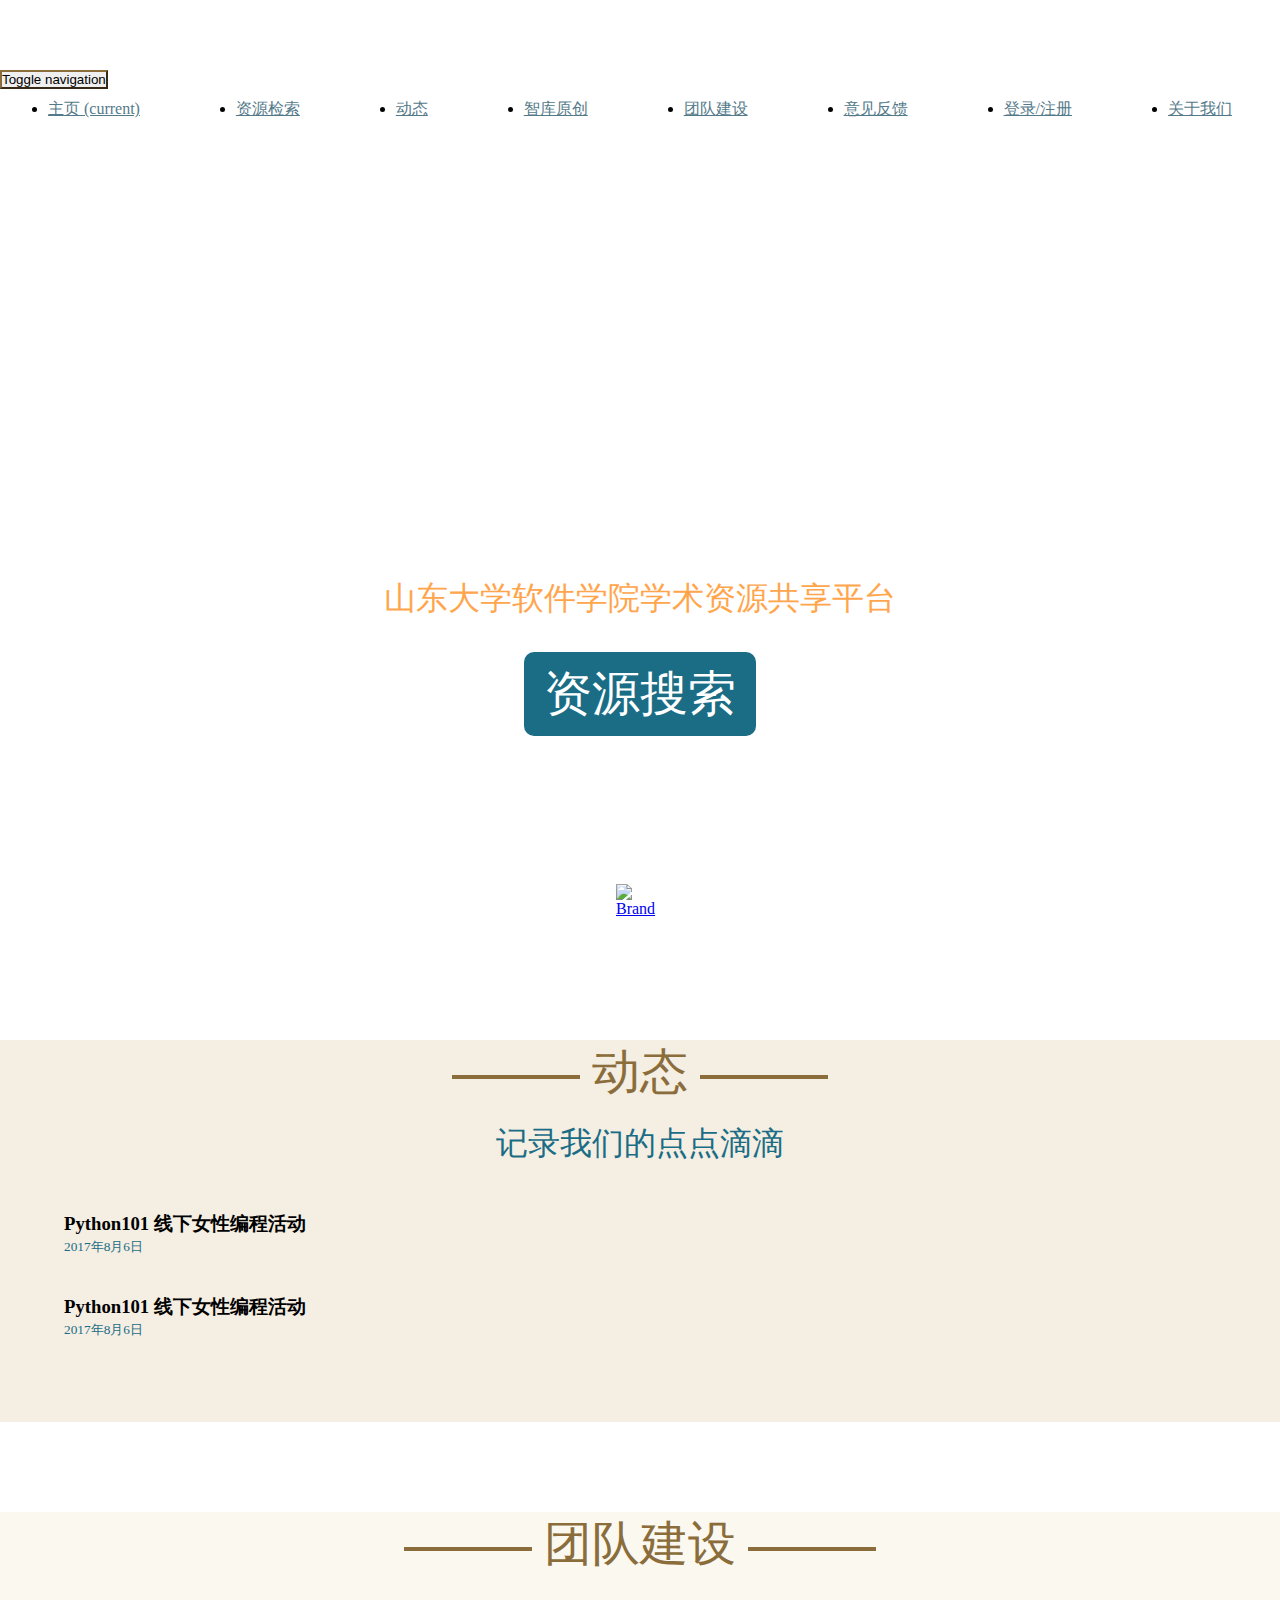
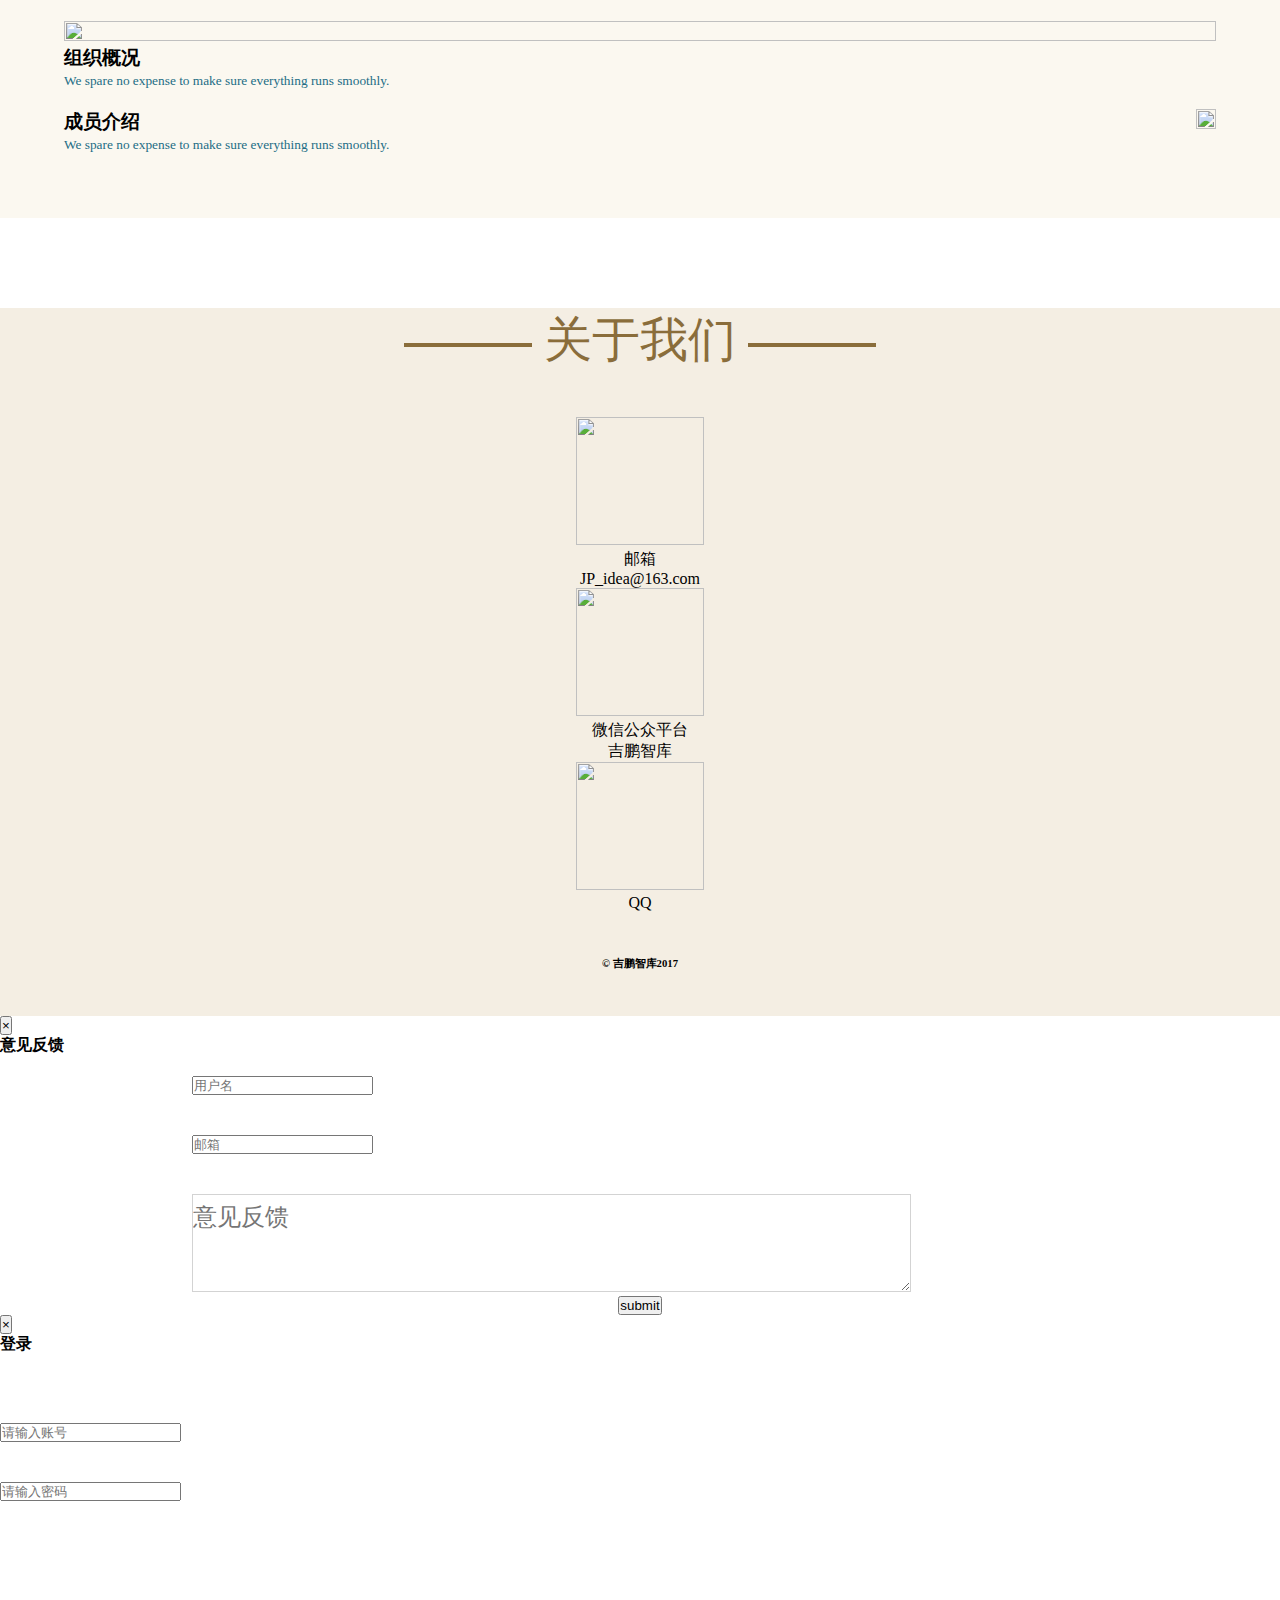
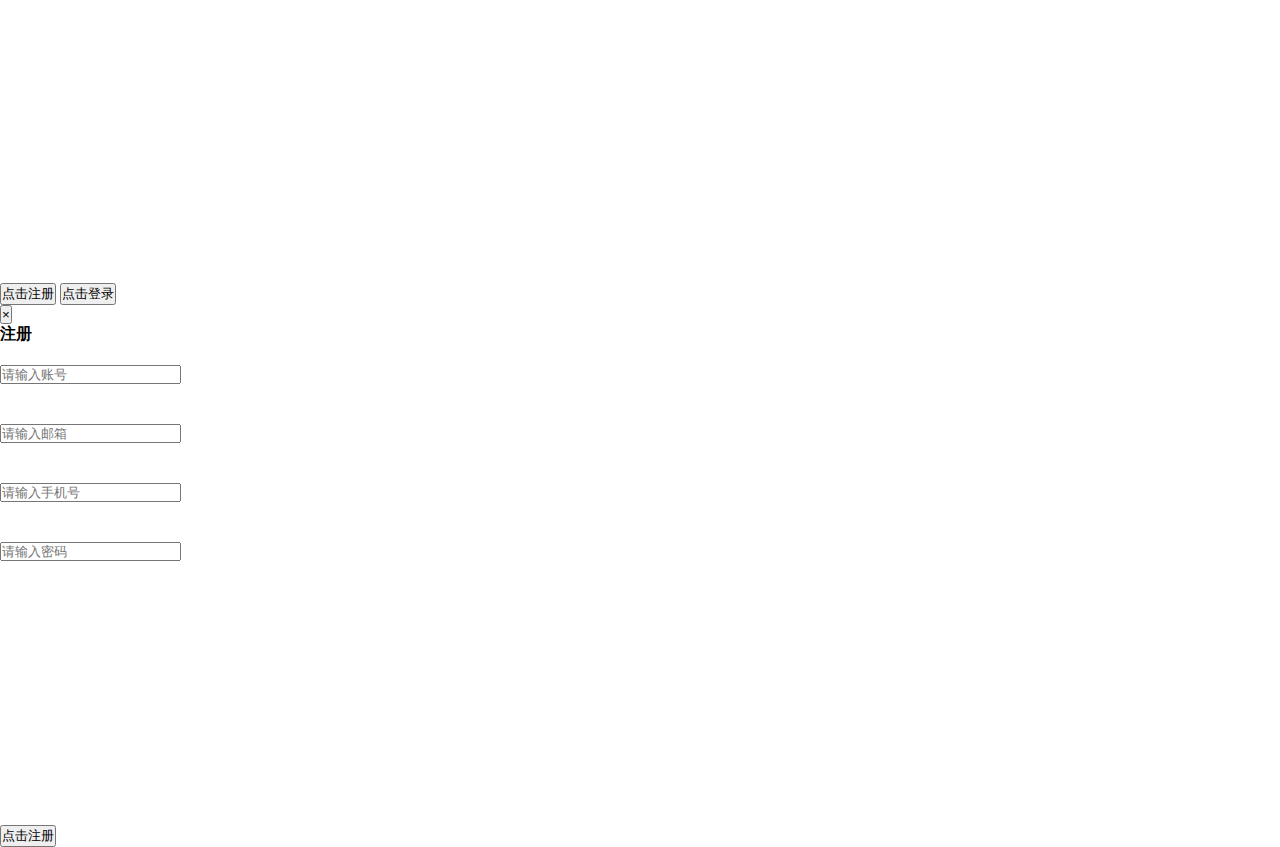
==== index.html @ c7832f05 "登录 注册 接口基本完成" ====
<!DOCTYPE html>
 <html lang="en">
 <head>
     <meta charset="UTF-8">
     <meta name="viewport" content="width=device-width, initial-scale=1.0">
     <meta http-equiv="X-UA-Compatible" content="ie=edge">
     <title>吉鹏智库</title>
    <link rel="stylesheet" href="css/bootstrap.min.css">       
    <link rel="stylesheet" type="text/css" href="css/index.css">
    <link rel="stylesheet" type="text/css" href="css/toast.css">    
     <script src="js/jquery-1.12.3.min.js"></script>
     <script src="js/bootstrap.min.js"></script>
     <script src="http://cdn.jsdelivr.net/jquery.scrollto/2.1.2/jquery.scrollTo.min.js"></script>
     <script src="js/API.js"></script>
     <script src="js/jquery.cookie.js"></script>
     <script src="js/toastDom.js"></script>
     
     

 </head>
 <body>
     <nav class="navbar navbar-default navbar-fixed-top" id="navBar">
         <div class="container-fluid">
             <!-- Brand and toggle get grouped for better mobile display -->
             <div class="navbar-header nav-img">
                 <button type="button" class="navbar-toggle collapsed" data-toggle="collapse" data-target="#bs-example-navbar-collapse-1" aria-expanded="false">
                     <span class="sr-only">Toggle navigation</span>
                     <span class="icon-bar"></span>
                     <span class="icon-bar"></span>
                     <span class="icon-bar"></span>
                 </button>


             </div>
             <a class="brand" href="#">
                 <img alt="Brand" src="imgs/logo.png" style="width: 3rem;height: 3rem;">
             </a>
             <!-- Collect the nav links, forms, and other content for toggling -->
             <div class="collapse navbar-collapse" id="bs-example-navbar-collapse-1">
                 <ul class="nav navbar-nav">
                     <li class="ind"><a href="javascript:void(0)">主页 <span class="sr-only">(current)</span></a></li>
                     <li class="resour"><a href="javascript:navToSR()">资源检索</a></li>
                     <li class="act"><a href="javascript:void(0)">动态</a></li>
                     <li class="orig"><a href="javascript:navToSR()">智库原创</a></li>
                     <li class="grou"><a href="javascript:void(0)">团队建设</a></li>
                     <li><a href="#" data-toggle="modal" data-target="#myModal">意见反馈</a></li>
                     <li id="loginOption"><a href="#"  data-toggle="modal" data-target="#login">登录/注册</a></li>
                     <!--<li><a href="#">课内资源</a></li>-->
                     <!--<li><a href="#">课外资源</a></li>-->
                     <!--<li><a href="member.html">成员介绍</a></li>-->
                     <li class="about"><a href="javascript:void(0)">关于我们</a></li>

                 </ul>


             </div><!-- /.navbar-collapse -->
         </div><!-- /.container-fluid -->
     </nav>
    <div class="" id="index">
        <div class="big-box container">
            <div class="big-font">
                让知识回归平凡
            </div>
            <div class="big-text">
                山东大学软件学院学术资源共享平台
            </div>
            <div class="search" onclick="navToSR()" title="点击搜索校内外学习资源">
                资源搜索
            </div>
        </div>
    </div>
     <div id="inner">
         <!--<div class="wrap" id="resourse">-->
             <!--<div class="container" >-->
                 <!--<div class="title"><div class="line"></div> 资源检索 <div class="line"></div></div>-->
                 <!--<div class="row" style="text-align: center">-->
                     <!--<div class="col-sm-6 col-xs-12">-->
                         <!--<div class="box-item">-->
                             <!--<h3>课内资源模块</h3>-->
                             <!--<div class="btn btn-primary entry-btn" onclick="navToResource(1)">进入</div>-->
                         <!--</div>-->
                     <!--</div>-->
                     <!--<div class="col-sm-6 col-xs-12">-->
                         <!--<div class="box-item">-->
                             <!--<h3>课外资源模块</h3>-->
                             <!--<div class="btn btn-primary entry-btn" onclick="navToResource(2)">进入</div>-->
                         <!--</div>-->
                     <!--</div>-->
                 <!--</div>-->
             <!--</div>-->
         <!--</div>-->
         <!--<div class="wrap" id="origin">-->
             <!--<div class="container" >-->
                 <!--<div class="title"><div class="line"></div> 智库原创 <div class="line"></div></div>-->
                 <!--<div class="small-tag">软件人自己编写的知识见解</div>-->
                 <!--<div class="row" style="text-align: center">-->
                     <!--<div class="col-sm-4 col-xs-6" >-->
                         <!--<div class="or-item">-->
                             <!--<h3>数据结构</h3>-->
                             <!--<div class="btn btn-primary entry-btn">下载</div>-->
                         <!--</div>-->
                     <!--</div>-->
                     <!--<div class="col-sm-4 col-xs-6">-->
                         <!--<div class="or-item">-->
                             <!--<h3>离散数学</h3>-->
                             <!--<div class="btn btn-primary entry-btn">下载</div>-->
                         <!--</div>-->
                     <!--</div>-->
                     <!--<div class="col-sm-4 col-xs-6">-->
                         <!--<div class="or-item">-->
                             <!--<h3>离散数学</h3>-->
                             <!--<div class="btn btn-primary entry-btn">下载</div>-->
                         <!--</div>-->
                     <!--</div>-->
                     <!--<div class="col-sm-4 col-xs-6">-->
                         <!--<div class="or-item">-->
                             <!--<h3>离散数学</h3>-->
                             <!--<div class="btn btn-primary entry-btn">下载</div>-->
                         <!--</div>-->
                     <!--</div>-->
                     <!--<div class="col-sm-4 col-xs-6">-->
                         <!--<div class="or-item">-->
                             <!--<h3>离散数学</h3>-->
                             <!--<div class="btn btn-primary entry-btn">下载</div>-->
                         <!--</div>-->
                     <!--</div>-->

                 <!--</div>-->
             <!--</div>-->
         <!--</div>-->
         <div class="wrap">
             <div class="container" id="activity">
                 <div class="title"><div class="line"></div> 动态 <div class="line"></div></div>
                 <div class="small-tag">记录我们的点点滴滴</div>
                 <div class="row row-line">
                     <div class="col-xs-12 col-sm-6" >
                        <h3>Python101 线下女性编程活动</h3>
                         <small class="that-blue">2017年8月6日</small>
                     </div>
                     <div class="col-xs-12 col-sm-6">
                         <img src="imgs/133.jpg" alt="" style="width: 80%;height: auto;">
                     </div>
                 </div>
                 <div class="row row-line">
                     <div class="col-xs-12 col-sm-6" >
                         <h3>Python101 线下女性编程活动</h3>
                         <small class="that-blue">2017年8月6日</small>
                     </div>
                     <div class="col-xs-12 col-sm-6">
                         <img src="imgs/133.jpg" alt="" style="width: 80%;height: auto;">
                     </div>
                 </div>

             </div>
         </div>
         <div class="wrap">
             <div class="container" id="group">
                 <div class="title"><div class="line"></div> 团队建设 <div class="line"></div></div>

                 <div class="row row-line" >
                     <div class="col-sm-1"></div><div class="col-sm-1"></div>
                     <div class="col-xs-12 col-sm-3">
                         <img src="imgs/133.jpg" alt="" style="width: 100%;height: 100%;">
                     </div>
                     <div class="col-xs-12 col-sm-6" >
                         <h3>组织概况</h3>
                         <small class="that-blue"> We spare no expense to make sure everything runs smoothly.</small>
                     </div>

                 </div>
                 <div class="row row-line">
                     <div class="col-sm-1"></div>
                     <div class="col-sm-1"></div>
                     <div class="col-xs-12 col-sm-3">
                         <img src="imgs/133.jpg" alt="" style="width: 100%;height: 100%;">
                     </div>
                     <div class="col-xs-12 col-sm-6" onclick="navTomember()" style="cursor: pointer">
                         <h3>成员介绍</h3>
                         <small class="that-blue"> We spare no expense to make sure everything runs smoothly.</small>
                     </div>
                 </div>
                 <!--<div class="row row-line">-->
                     <!--<div class="col-sm-1"></div>-->
                     <!--<div class="col-sm-1"></div>-->
                     <!--<div class="col-xs-12 col-sm-3">-->
                         <!--<img src="imgs/133.jpg" alt="" style="width: 100%;height: 100%;">-->
                     <!--</div>-->
                     <!--<div class="col-xs-12 col-sm-6" >-->
                         <!--<h3>关注我们</h3>-->
                         <!--<small class="that-blue"> We spare no expense to make sure everything runs smoothly.</small>-->
                     <!--</div>-->
                 <!--</div>-->

             </div>
         </div>
         <div class="wrap" id="about-us">
             <div class="container" >
                 <div class="title"><div class="line"></div> 关于我们 <div class="line"></div></div>
                 <div class="row" style="text-align: center">
                     <div class="col-sm-4 col-xs-6" >
                         <img class="icon-img" src="imgs/email-icon.png" alt="">
                         <div>邮箱</div>
                         <div>JP_idea@163.com</div>
                     </div>
                     <div class="col-sm-4 col-xs-6">
                         <img class="icon-img" src="imgs/wechat-icon.png" alt="">
                         <div>微信公众平台</div>
                         <div>吉鹏智库</div>
                     </div>
                     <div class="col-sm-4 col-xs-12">
                         <img class="icon-img" src="imgs/qq-icon.png" alt="">
                         <div>QQ</div>
                     </div>
                 </div>
                 <h6 style="margin-top: 5vh">© 吉鹏智库2017</h6>
             </div>
         </div>

     </div>





     <div class="modal fade" id="myModal" tabindex="-1" role="dialog" aria-labelledby="myModalLabel">
         <div class="modal-dialog" role="document">
             <div class="modal-content">
                 <div class="modal-header">
                     <button type="button" class="close" data-dismiss="modal" aria-label="Close"><span aria-hidden="true">&times;</span></button>
                     <h4 class="modal-title" id="myModalLabel">意见反馈</h4>
                 </div>
                 <div class="modal-body">
                     <div class="mb-inner">
                         <div class="input-group input-group-lg">
                             <input type="text" class="form-control" placeholder="用户名" aria-describedby="sizing-addon1">
                         </div>
                         <div class="input-group input-group-lg">
                             <input type="email" class="form-control" placeholder="邮箱" aria-describedby="sizing-addon1">
                         </div>
                         <textarea placeholder="意见反馈"></textarea>

                     </div>

                 </div>
                 <div class="modal-footer" style="text-align: center">
                     <button type="button" class="btn btn-primary">submit</button>
                 </div>
             </div>
         </div>
     </div>
     <div class="modal fade" id="login" tabindex="-1" role="dialog" aria-labelledby="myModalLabel" aria-hidden="true">
         <div class="modal-dialog">
             <div class="modal-content">
                 <div class="modal-header">
                     <button type="button" class="close" id="closeLogin" data-dismiss="modal" aria-hidden="true">
                         &times;
                     </button>
                     <h4 class="modal-title">
                         登录
                     </h4>
                 </div>
                 <div class="modal-body" id="loginbody">
                     <form class="form-horizontal" role="form">
                         <div class="form-group" style="margin-top: 3rem">
                             <label class="col-sm-3 control-label"></label>
                             <div class="col-sm-6">
                                 <input id="userInput" type="text" class="form-control"
                                        placeholder="请输入账号">
                             </div>
                         </div>
                         <div class="form-group">
                             <label  class="col-sm-3 control-label"></label>
                             <div class="col-sm-6">
                                 <input id="passwordInput" type="password" class="form-control"
                                        placeholder="请输入密码">
                             </div>
                         </div>

                     </form>
                 </div>
                 <div class="modal-footer">
                     <button type="button" class="btn btn-default" data-dismiss="modal"  data-toggle="modal"  data-target="#regist">点击注册
                     </button>
                     <button type="button" class="btn btn-primary" id="login-btn">
                         点击登录
                     </button>
                 </div>
             </div><!-- /.modal-content -->
         </div><!-- /.modal -->
     </div>
     <div class="modal fade" id="regist" tabindex="-1" role="dialog" aria-labelledby="myModalLabel" aria-hidden="true">
         <div class="modal-dialog">
             <div class="modal-content">
                 <div class="modal-header">
                     <button type="button" id="closeRegister" class="close" data-dismiss="modal" aria-hidden="true">
                         &times;
                     </button>
                     <h4 class="modal-title">
                         注册
                     </h4>
                 </div>
                 <div class="modal-body" id="registbody">
                     <form class="form-horizontal" role="form">
                         <div class="form-group" >
                             <label class="col-sm-3 control-label"></label>
                             <div class="col-sm-6">
                                 <input id="r-user" type="text" class="form-control"
                                        placeholder="请输入账号">
                             </div>
                             <div class="col-sm-6 col-sm-offset-3">
                                 <input id="r-email" type="text" class="form-control"
                                        placeholder="请输入邮箱">
                             </div>
                             <div class="col-sm-6 col-sm-offset-3">
                                 <input id="r-phone" type="text" class="form-control"
                                        placeholder="请输入手机号">
                             </div>
                             <div class="col-sm-6 col-sm-offset-3">
                                 <input id="r-pw" type="password" class="form-control"
                                        placeholder="请输入密码">
                             </div>
                         </div>


                     </form>
                 </div>
                 <div class="modal-footer">

                     <button type="button" id="register-btn" class="btn btn-primary">
                         点击注册
                     </button>
                 </div>
             </div><!-- /.modal-content -->
         </div><!-- /.modal -->
     </div>

 </body>
 <script type="text/javascript">
     var ch = window.innerHeight;
//     console.log(ch);
     var h =document.getElementById("navBar").clientHeight;
//     console.log(h);
     document.getElementById("index").style.height = ch-h+'px';
    function navToSR() {
         window.location.href='searchResourse.html';
     }
     function navTomember() {
         window.location.href='member.html';
     }
     $(function(){
         $(".ind").click(function(){
             $.scrollTo('#index',800);
         });
         $(".resour").click(function(){
             $.scrollTo('#resourse',800);
         });
         $(".act").click(function(){
             $.scrollTo('#activity',1000);
         });
         $(".orig").click(function(){
             $.scrollTo('#origin',1000);
         });
         $(".grou").click(function(){
             $.scrollTo('#group',1200);
         });
         $(".about").click(function(){
             $.scrollTo('#about-us',1200);
         });
     });
 </script>
 <script src="js/ajaxHandler.js"></script>
 <script src="js/index.js"></script>
 </html>
---- css/index.css ----
/*@media only screen and (max-width: 1080px), only screen and (max-device-width:1080px) {*/
    /*html,body {*/
        /*font-size:16.875px;*/
    /*}*/
/*}*/
/*@media only screen and (max-width: 960px), only screen and (max-device-width:960px) {*/
    /*html,body {*/
        /*font-size:15px;*/
    /*}*/
/*}*/






html,body{

   height: 100%;
}





*{
    margin: 0;
    padding: 0;
}

body{


   padding-top: 70px;
}

/*#navBar{*/
    /*height: 4rem;*/
    /*display: flex;*/
    /*flex-direction: row;*/
    /*align-items: center;*/
    /*background-color: rgba(248, 248, 255, 0.3);*/
     /*justify-content: space-between; */
/*}*/
/*#navBar:hover{*/
    /*background-color: rgba(248, 248, 255, 0.5);*/
/*}*/

.brand{
  display: inline-flex;
    flex-direction: row;
    align-items: center;
}
.logo{
    width: 3.5rem;
    height: 3.5rem;
    margin-left: 1rem;
}
/*.zhiku{*/
    /*height: 2rem;*/
    /*margin-left: 3rem;*/
/*}*/
/*.account{*/
    /*width: 6rem;*/
    /*text-align: center;*/
    /*height: 4rem;*/
    /*float: right;*/
    /*background-color: rgba(135, 206, 250, 0.5);*/
    /*color: white;*/
    /*line-height: 4rem;*/
    /*font-size: 1rem;*/
/*}*/
/*.account:hover{*/
    /*background-color: rgba(135, 206, 250, 0.8);*/
    /**/
/*}*/
.big-box{
    /* width: 70%; */
    margin: 0 auto;
    text-align: center;
    color: white;
    padding-top: 25%;
}

.big-font{
    font-size:6rem;
    /*border-bottom: 0.1rem solid white;*/
    /*border-top: 0.1rem solid white;*/
    width: 100%;
    height: 6rem;
    line-height: 6rem;

    
}
.big-text{
    font-size: 2rem;
    line-height: 3rem;
    margin-top: 3rem;
    color: #ffa64d;
}
.box-col{
    display: flex;
    align-items: center;
    justify-content: space-around;
    flex-direction: row;
    text-align: center;
}

.three-box{
    width: 16rem;
    height: 16rem;
    background-color: rgba(248, 248, 255, 0.8);
    box-shadow: 0.2rem 0.2rem 0.5rem  gray;
    
}

.three-box:hover{
    animation: bounceInUp 1s;
    animation-fill-mode: forwards;
}
@keyframes bounceInUp {
    from{
        margin-top: 0;
    }
    to{
        margin-top: -20px;
    }
}
.footer{
     position: absolute;
      /*margin-top: 5rem;  */
    width: 100%;
    text-align: center;
    height: 2.5rem;
    border-top: 0.1rem solid white;
    color: white; 
    bottom: 0;
}
.footer>div>a{
    color: white;
    text-decoration: none;
}
.small-font{
    font-size: 0.4rem;
}



@media only screen and (max-width: 800px), only screen and (max-device-width:800px) {
    html,body {
        font-size:12.5px;
    }
    #member img{
        width: 100% !important;
        height: auto !important;
    }
}
@media only screen and (max-width: 720px), only screen and (max-device-width:720px) {
    html,body {
        font-size:11.25px;
    }
}
@media only screen and (max-width: 640px), only screen and (max-device-width:640px) {
    html,body {
        font-size:10px;
    }
    .three-box{
        width: 80%;
        height: 5rem;
        margin-top: 1rem;
    }
    @keyframes bounceInUp {

    }
    .box-col{
        display: flex;
        flex-direction: column;

    }
}
@media only screen and (max-width: 600px), only screen and (max-device-width:600px) {
    html,body {
        font-size:9.375px;
    }

}
@media only screen and (max-width: 540px), only screen and (max-device-width:540px) {
    html,body {
        font-size:8.4375px;
    }
    .mb-inner{
        width: 100%!important;
        margin:0 auto;
    }

}
@media only screen and (max-width: 480px), only screen and (max-device-width:480px) {
    html,body {
        font-size:7.5px;
    }
}
@media only screen and (max-width: 414px), only screen and (max-device-width:414px) {
    html,body {
        font-size:6.46875px;
    }
}
@media only screen and (max-width: 400px), only screen and (max-device-width:400px) {
    html,body {
        font-size:6.25px;
    }
}
@media only screen and (max-width: 375px), only screen and (max-device-width:375px) {
    html,body {
        font-size:5.859375px;
    }
}
@media only screen and (max-width: 360px), only screen and (max-device-width:360px) {
    html,body {
        font-size:5.625px;
    }
    .zhiku{
         height: 1.5rem;
         margin-left: 2rem;
     }
}
@media only screen and (max-width: 320px), only screen and (max-device-width:320px) {
    html,body {
        font-size:5px;
    }
}
@media only screen and (max-width: 240px), only screen and (max-device-width:240px) {
    html, body {
        font-size: 3.75px;
    }

}


.navbar-default .navbar-nav>.active>a,.navbar-default .navbar-nav>li>a:hover, .navbar-default .navbar-nav>.active>a:focus, .navbar-default .navbar-nav>.active>a:hover{

    background-color: inherit;
    color: #6d9fb3;
}
.navbar-default .navbar-nav>li>a {
    color: #547a8a;
}

@media (min-width: 768px){

    .navbar {
        border-radius: 0;
    }
    .navbar-default .navbar-nav{
        display: flex;
        margin: 0 auto;
        width: 100%;
        justify-content: space-around;
        padding-top: 10px;
        padding-bottom: 10px;

    }
}

/*.navbar{*/
    /*position: relative;*/
/*}*/
.brand{
    position: absolute;
    background-color: white;
    border-radius: 1.5rem;
    width: 3rem;
    height: 3rem;
    left: 50%;
    margin-left: -1.5rem;
    bottom: -2rem;
    z-index: 111;
}

/*.navbar-default .navbar-toggle:focus, .navbar-default .navbar-toggle:hover {*/
    /*background-color: #8a6d3b;*/
/*}*/
.navbar-default .navbar-toggle {
    border-color: #8a6d3b;
}
#index{
    background: url("../imgs/1.png") no-repeat center center fixed;
    -webkit-background: url("../imgs/1.png") no-repeat center center fixed;
    -webkit-background-size: cover;
    background-position:center;
    background-size: cover;
    position: relative;
    margin-top: -20px;
}
.search{
    font-size: 3rem;
    padding: 10px 20px;
    margin-top: 30px;
    background-color: #1b6d85;
    display: inline-block;
    border-radius: 10px;
    cursor: pointer;
}
.line{
    width: 8rem;
    height: 0.2rem;
    display: inline-block;
    background-color: #8a6d3b;
    vertical-align: middle;
}
.title{
    margin-top: 10vh;
    margin-bottom: 5vh;
    font-size: 3rem;
    text-align: center;
    color: #8a6d3b;
}
.wrap{
    padding-bottom: 5vh;
    background-color: #fbf8f0;
    text-align: center;
}
.wrap:nth-child(odd){
    background-color: #f4eee3;
}
.box-item{
    width: 80%;
    height: 120px;
    margin:10px auto;
    border:1px solid #1b6d85;
    border-radius: 10px;
}
.entry-btn{
    margin-top: 20px;
}
.small-tag{
    font-size: 2rem;
    text-align: center;
    color: #1b6d85;
    margin-top: -3vh;
    margin-bottom: 5vh;
}
.icon-img{
    width: 8rem;
    height:8rem;
}

.row-line{
    width: 90%;
    /*height: 20rem;*/
    margin:20px auto;
    text-align: start;
}
.row-line:after{
    width: 100%;
    padding-top: 20px;
    border-bottom: 1px lightgray solid;
    margin-bottom: 20px;
}
#group>.row-line:after,.row-line:nth-last-child(1):after{
    border-bottom: 0 lightgray solid;
}
.that-blue{
    color: #1b6d85;
}
#group>.row-line:nth-child(odd)>.col-sm-1:nth-child(1),
#group>.row-line:nth-child(odd)>.col-sm-3{
    float: right;
}
input{
    margin: 20px auto;
}
textarea{
    margin-top: 20px;
    width: 80%;
    border: 1px lightgray solid;
    font-size: 1.5rem;
    line-height: 3rem;

}

.mb-inner{
    width: 70%;
    margin:0 auto;
}
#member img{
    width: 18vw;
    height: auto;
}
#loginbody,#registbody{
    background-image: url("../imgs/login.jpg");
    height: 30rem;
    background-size: cover;
}
---- css/toast.css ----
#toast{
    position: absolute;
    top:50%;
    z-index: 11111;
    left: 50%;
    transform: translateX(-50%);
}

.toast-item{
    background-color: gray;
    text-align: center;
    padding: 10px 20px;
    color: white;
    border-radius: 10px;
}
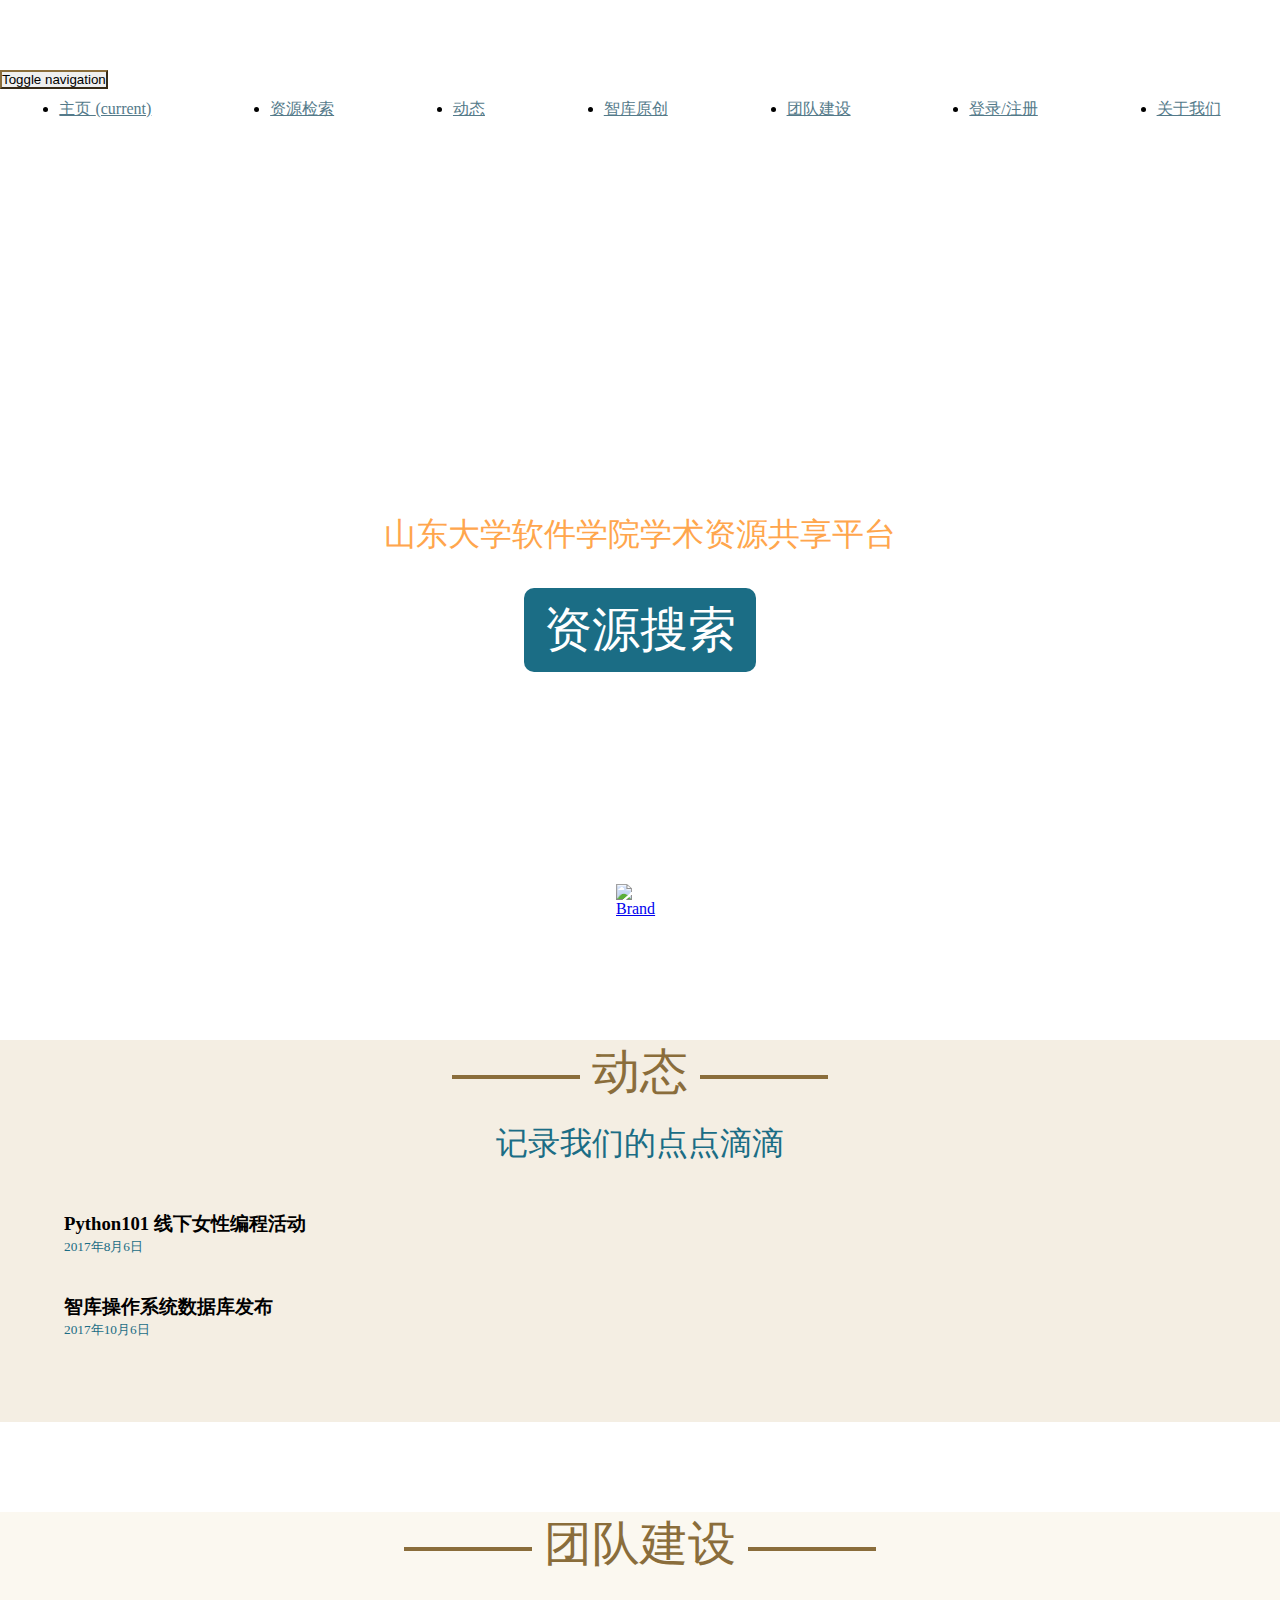
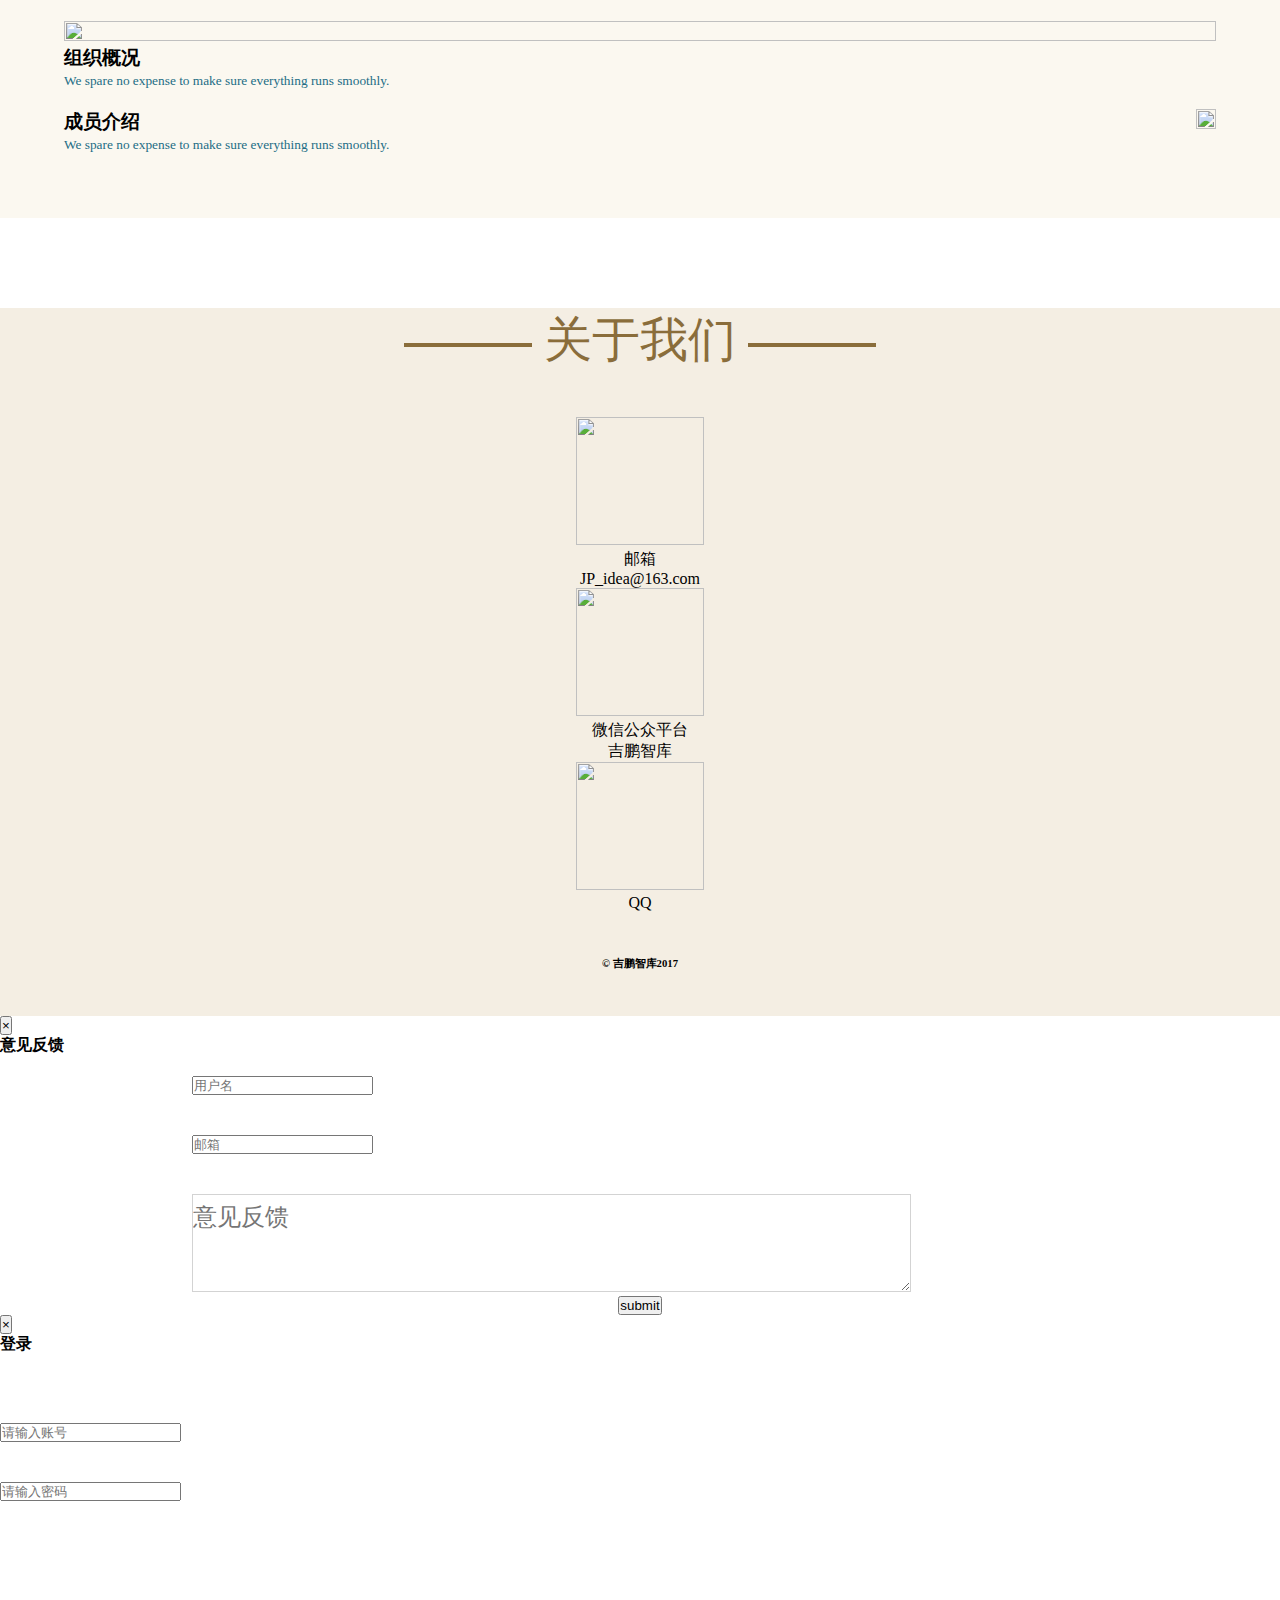
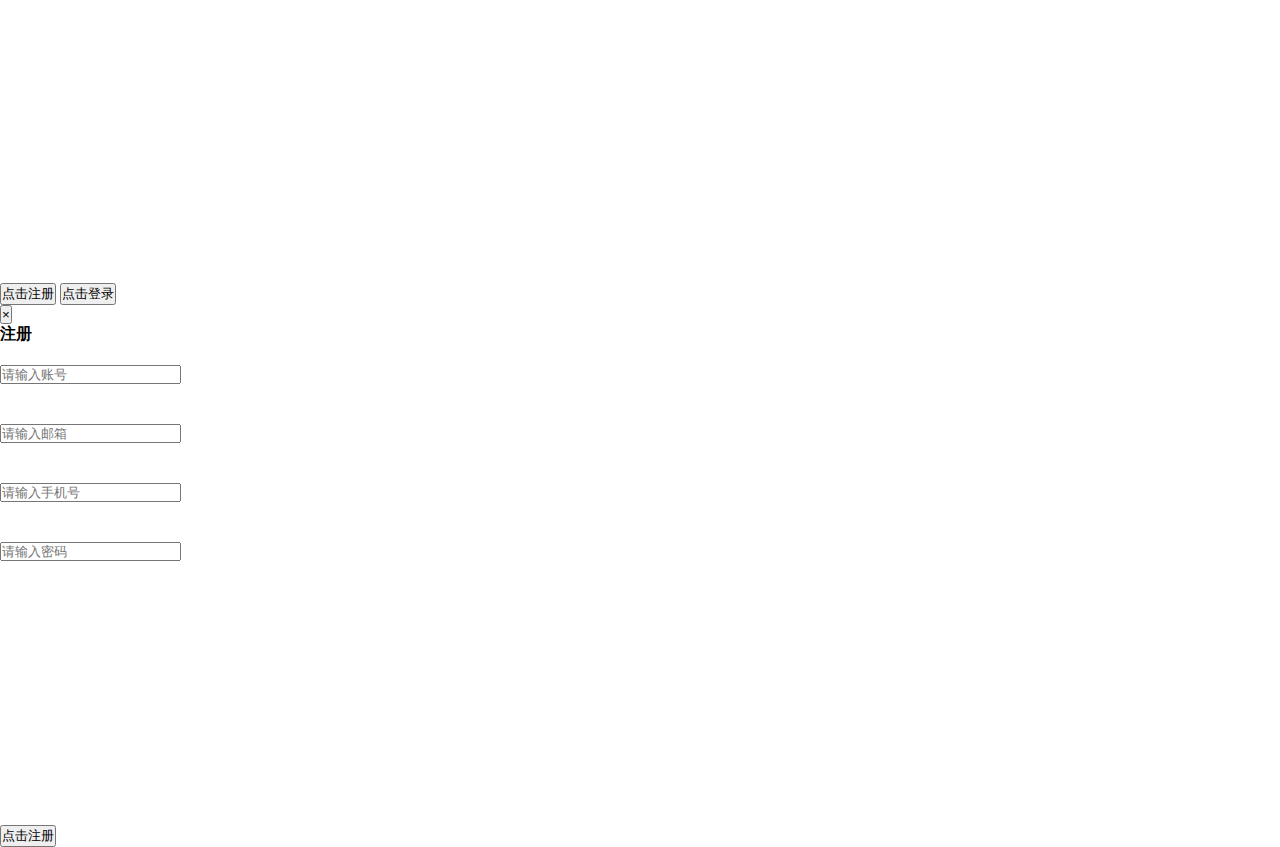
==== commit c8c31600: "fix brand" ====
--- a/index.html
+++ b/index.html
@@ -33,7 +33,7 @@
 
              </div>
              <a class="brand" href="#">
-                 <img alt="Brand" src="imgs/logo.png" style="width: 3rem;height: 3rem;">
+                 <img alt="Brand" src="imgs/Logo.png" style="width: 3rem;height: 3rem;">
              </a>
              <!-- Collect the nav links, forms, and other content for toggling -->
              <div class="collapse navbar-collapse" id="bs-example-navbar-collapse-1">
@@ -43,11 +43,13 @@
                      <li class="act"><a href="javascript:void(0)">动态</a></li>
                      <li class="orig"><a href="javascript:navToSR()">智库原创</a></li>
                      <li class="grou"><a href="javascript:void(0)">团队建设</a></li>
-                     <li><a href="#" data-toggle="modal" data-target="#myModal">意见反馈</a></li>
-                     <li id="loginOption"><a href="#"  data-toggle="modal" data-target="#login">登录/注册</a></li>
-                     <!--<li><a href="#">课内资源</a></li>-->
-                     <!--<li><a href="#">课外资源</a></li>-->
-                     <!--<li><a href="member.html">成员介绍</a></li>-->
+                     <!-- <li><a href="#" data-toggle="modal" data-target="#myModal">意见反馈</a></li> -->
+                     <li id="loginOption">
+                         <a href="#"  data-toggle="modal" data-target="#login">登录/注册</a>
+                         
+                     </li>
+                     
+                    
                      <li class="about"><a href="javascript:void(0)">关于我们</a></li>
 
                  </ul>
@@ -143,11 +145,11 @@
                  </div>
                  <div class="row row-line">
                      <div class="col-xs-12 col-sm-6" >
-                         <h3>Python101 线下女性编程活动</h3>
-                         <small class="that-blue">2017年8月6日</small>
+                         <h3>智库操作系统数据库发布</h3>
+                         <small class="that-blue">2017年10月6日</small>
                      </div>
                      <div class="col-xs-12 col-sm-6">
-                         <img src="imgs/133.jpg" alt="" style="width: 80%;height: auto;">
+                         <img src="imgs/148.jpg" alt="" style="width: 80%;height: auto;">
                      </div>
                  </div>
 
@@ -172,7 +174,7 @@
                      <div class="col-sm-1"></div>
                      <div class="col-sm-1"></div>
                      <div class="col-xs-12 col-sm-3">
-                         <img src="imgs/133.jpg" alt="" style="width: 100%;height: 100%;">
+                         <img src="imgs/group.jpg" alt="" style="width: 100%;height: 100%;">
                      </div>
                      <div class="col-xs-12 col-sm-6" onclick="navTomember()" style="cursor: pointer">
                          <h3>成员介绍</h3>
@@ -347,25 +349,20 @@
      function navTomember() {
          window.location.href='member.html';
      }
+     function ScrollTo(click,position,duration) {
+
+         $(click).click(function () {
+             $.scrollTo(position,duration);
+         })
+     }
      $(function(){
-         $(".ind").click(function(){
-             $.scrollTo('#index',800);
-         });
-         $(".resour").click(function(){
-             $.scrollTo('#resourse',800);
-         });
-         $(".act").click(function(){
-             $.scrollTo('#activity',1000);
-         });
-         $(".orig").click(function(){
-             $.scrollTo('#origin',1000);
-         });
-         $(".grou").click(function(){
-             $.scrollTo('#group',1200);
-         });
-         $(".about").click(function(){
-             $.scrollTo('#about-us',1200);
-         });
+         ScrollTo('.ind','#index',800);
+         ScrollTo('.resour','#resourse',800)
+         ScrollTo(".act",'#activity',1000);
+         ScrollTo(".orig",'#origin',1000)
+         ScrollTo(".grou",'#group',1200)
+         ScrollTo(".about",'#about-us',1200)
+
      });
  </script>
  <script src="js/ajaxHandler.js"></script>
--- a/css/index.css
+++ b/css/index.css
@@ -80,7 +80,7 @@
     margin: 0 auto;
     text-align: center;
     color: white;
-    padding-top: 25%;
+    padding-top: 20%;
 }
 
 .big-font{
@@ -203,6 +203,11 @@
 @media only screen and (max-width: 414px), only screen and (max-device-width:414px) {
     html,body {
         font-size:6.46875px;
+    }
+
+
+    .navbar-default .navbar-nav>li>a {
+        font-size:2.3rem;
     }
 }
 @media only screen and (max-width: 400px), only screen and (max-device-width:400px) {
@@ -391,4 +396,25 @@
     background-image: url("../imgs/login.jpg");
     height: 30rem;
     background-size: cover;
+}
+@media only screen and (orientation:portrait ) {
+    .big-box{
+        /* width: 70%; */
+        margin: 0 auto;
+        text-align: center;
+        color: white;
+        padding-top: 45%;
+    }
+}
+#loginOption{
+    position: relative;
+}
+#exitLogin{
+    /* display: none; */
+    position: absolute;
+    top: 50px;
+    background-color: #f8f8f8;
+}
+#loginbody{
+    min-height: 400px;
 }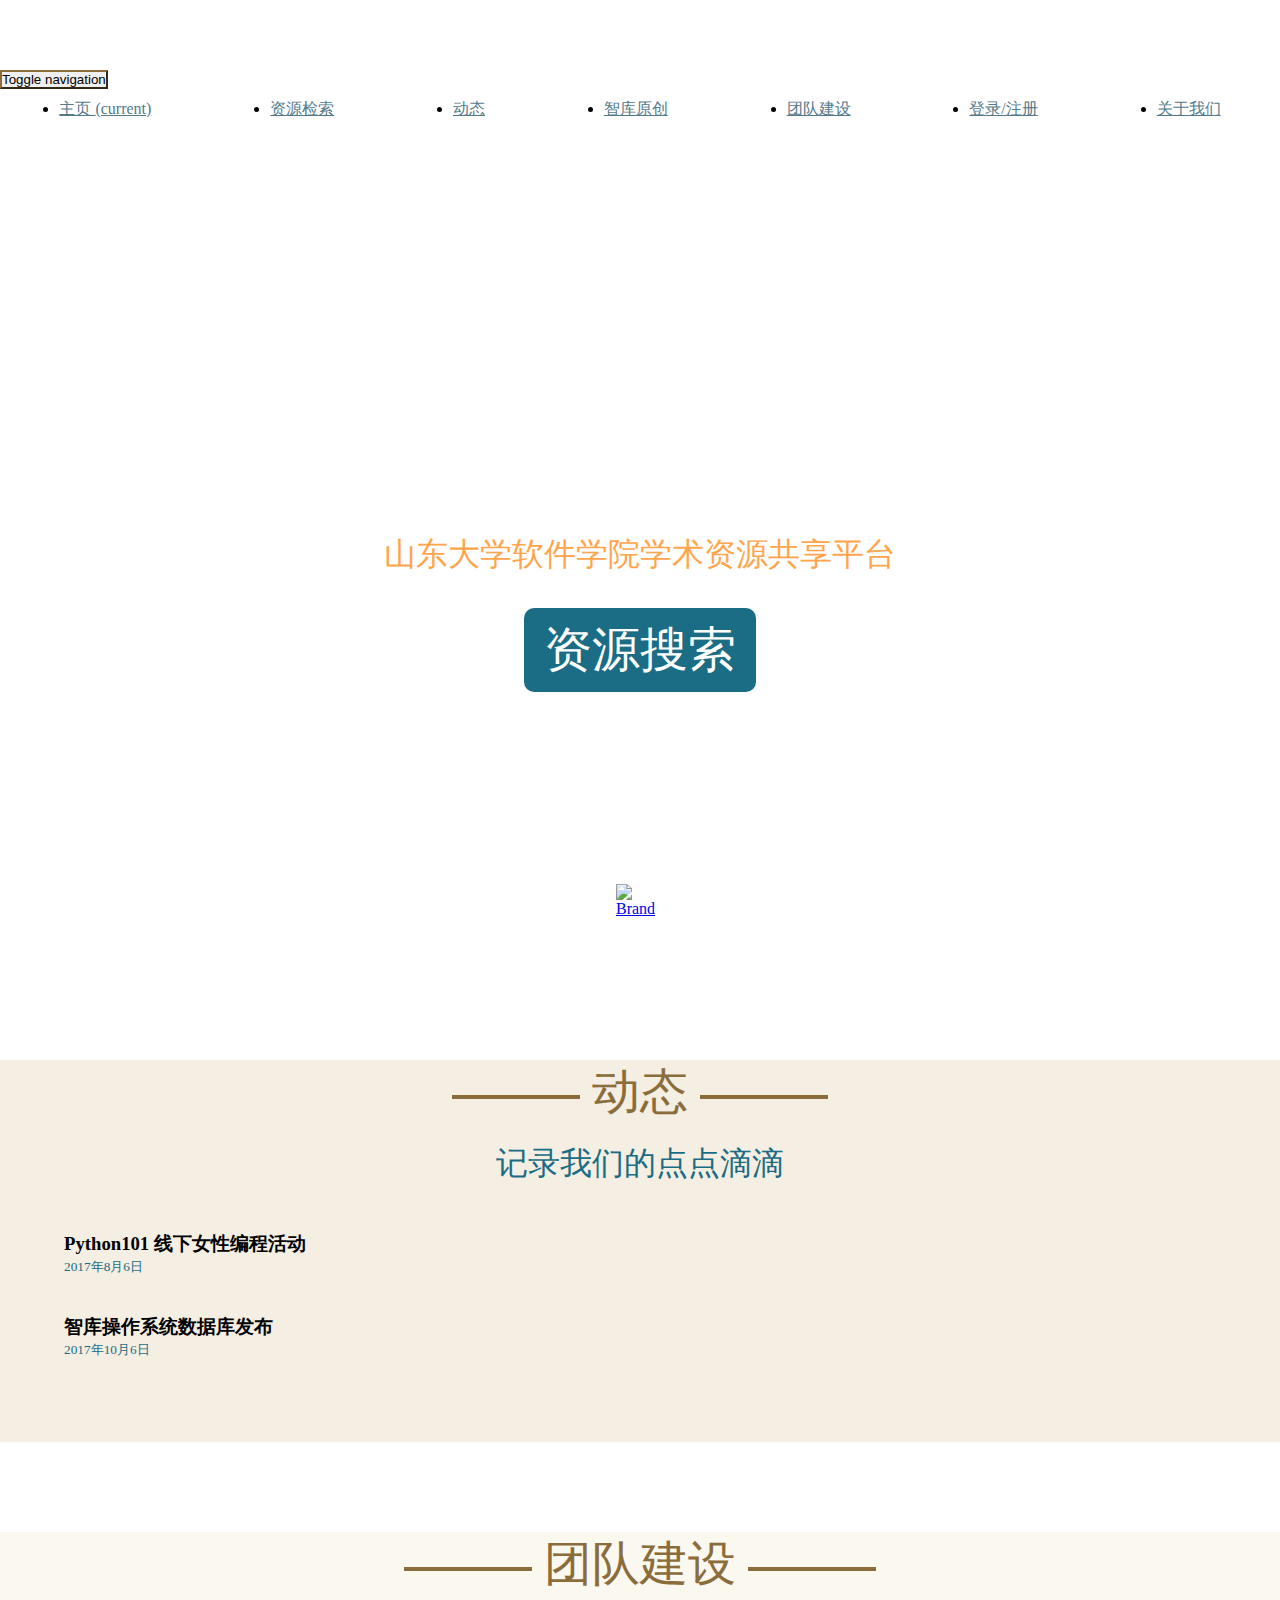
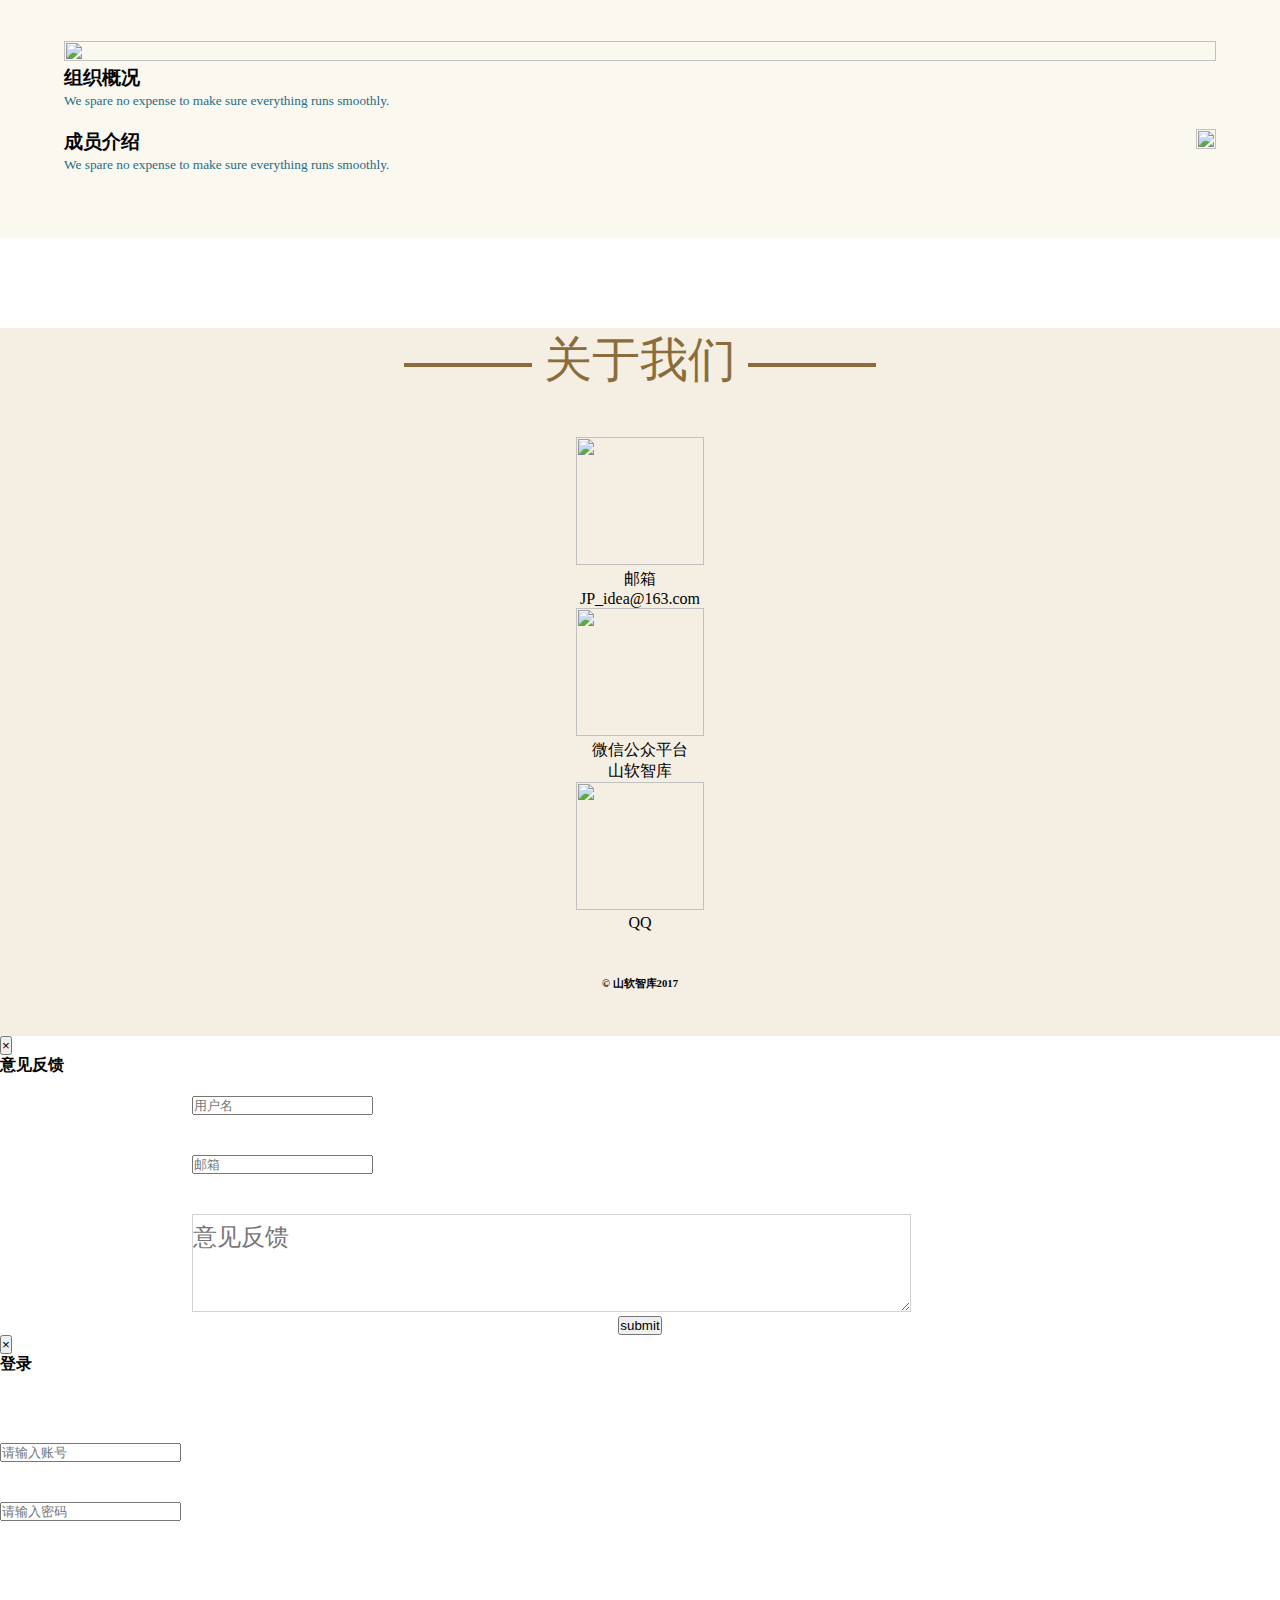
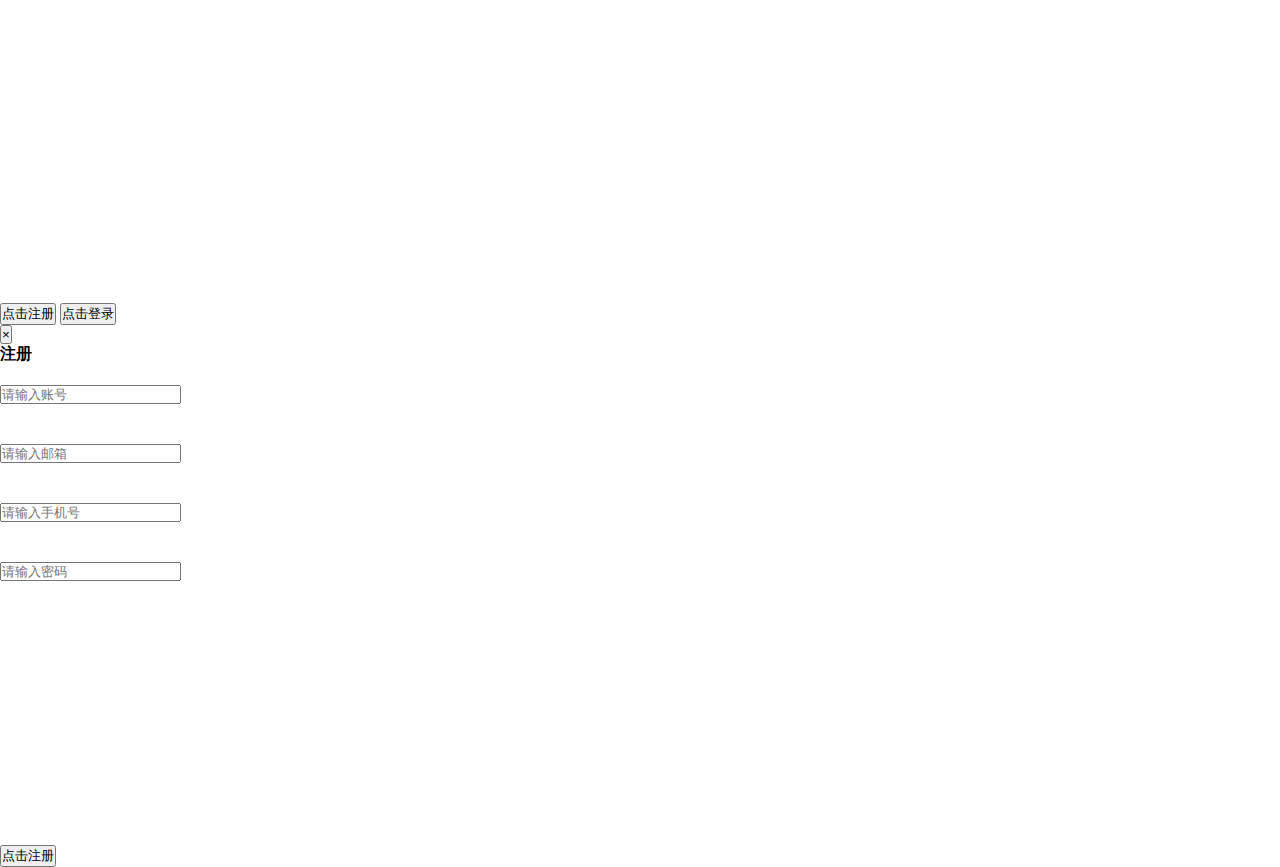
==== commit b3872968: "3.11" ====
--- a/index.html
+++ b/index.html
@@ -4,7 +4,7 @@
      <meta charset="UTF-8">
      <meta name="viewport" content="width=device-width, initial-scale=1.0">
      <meta http-equiv="X-UA-Compatible" content="ie=edge">
-     <title>吉鹏智库</title>
+     <title>山软智库</title>
     <link rel="stylesheet" href="css/bootstrap.min.css">       
     <link rel="stylesheet" type="text/css" href="css/index.css">
     <link rel="stylesheet" type="text/css" href="css/toast.css">    
@@ -207,14 +207,14 @@
                      <div class="col-sm-4 col-xs-6">
                          <img class="icon-img" src="imgs/wechat-icon.png" alt="">
                          <div>微信公众平台</div>
-                         <div>吉鹏智库</div>
+                         <div>山软智库</div>
                      </div>
                      <div class="col-sm-4 col-xs-12">
                          <img class="icon-img" src="imgs/qq-icon.png" alt="">
                          <div>QQ</div>
                      </div>
                  </div>
-                 <h6 style="margin-top: 5vh">© 吉鹏智库2017</h6>
+                 <h6 style="margin-top: 5vh">© 山软智库2017</h6>
              </div>
          </div>
 
@@ -367,4 +367,5 @@
  </script>
  <script src="js/ajaxHandler.js"></script>
  <script src="js/index.js"></script>
+ <script src="js/test.js"></script>
  </html>   --- a/css/index.css
+++ b/css/index.css
@@ -192,6 +192,9 @@
     .mb-inner{
         width: 100%!important;
         margin:0 auto;
+    }
+    .firstLine{
+        flex-direction: column;
     }
 
 }
@@ -295,7 +298,7 @@
     background-position:center;
     background-size: cover;
     position: relative;
-    margin-top: -20px;
+    /* margin-top: -20px; */
 }
 .search{
     font-size: 3rem;
@@ -415,6 +418,6 @@
     top: 50px;
     background-color: #f8f8f8;
 }
-#loginbody{
+#loginbody,#registbody{
     min-height: 400px;
 }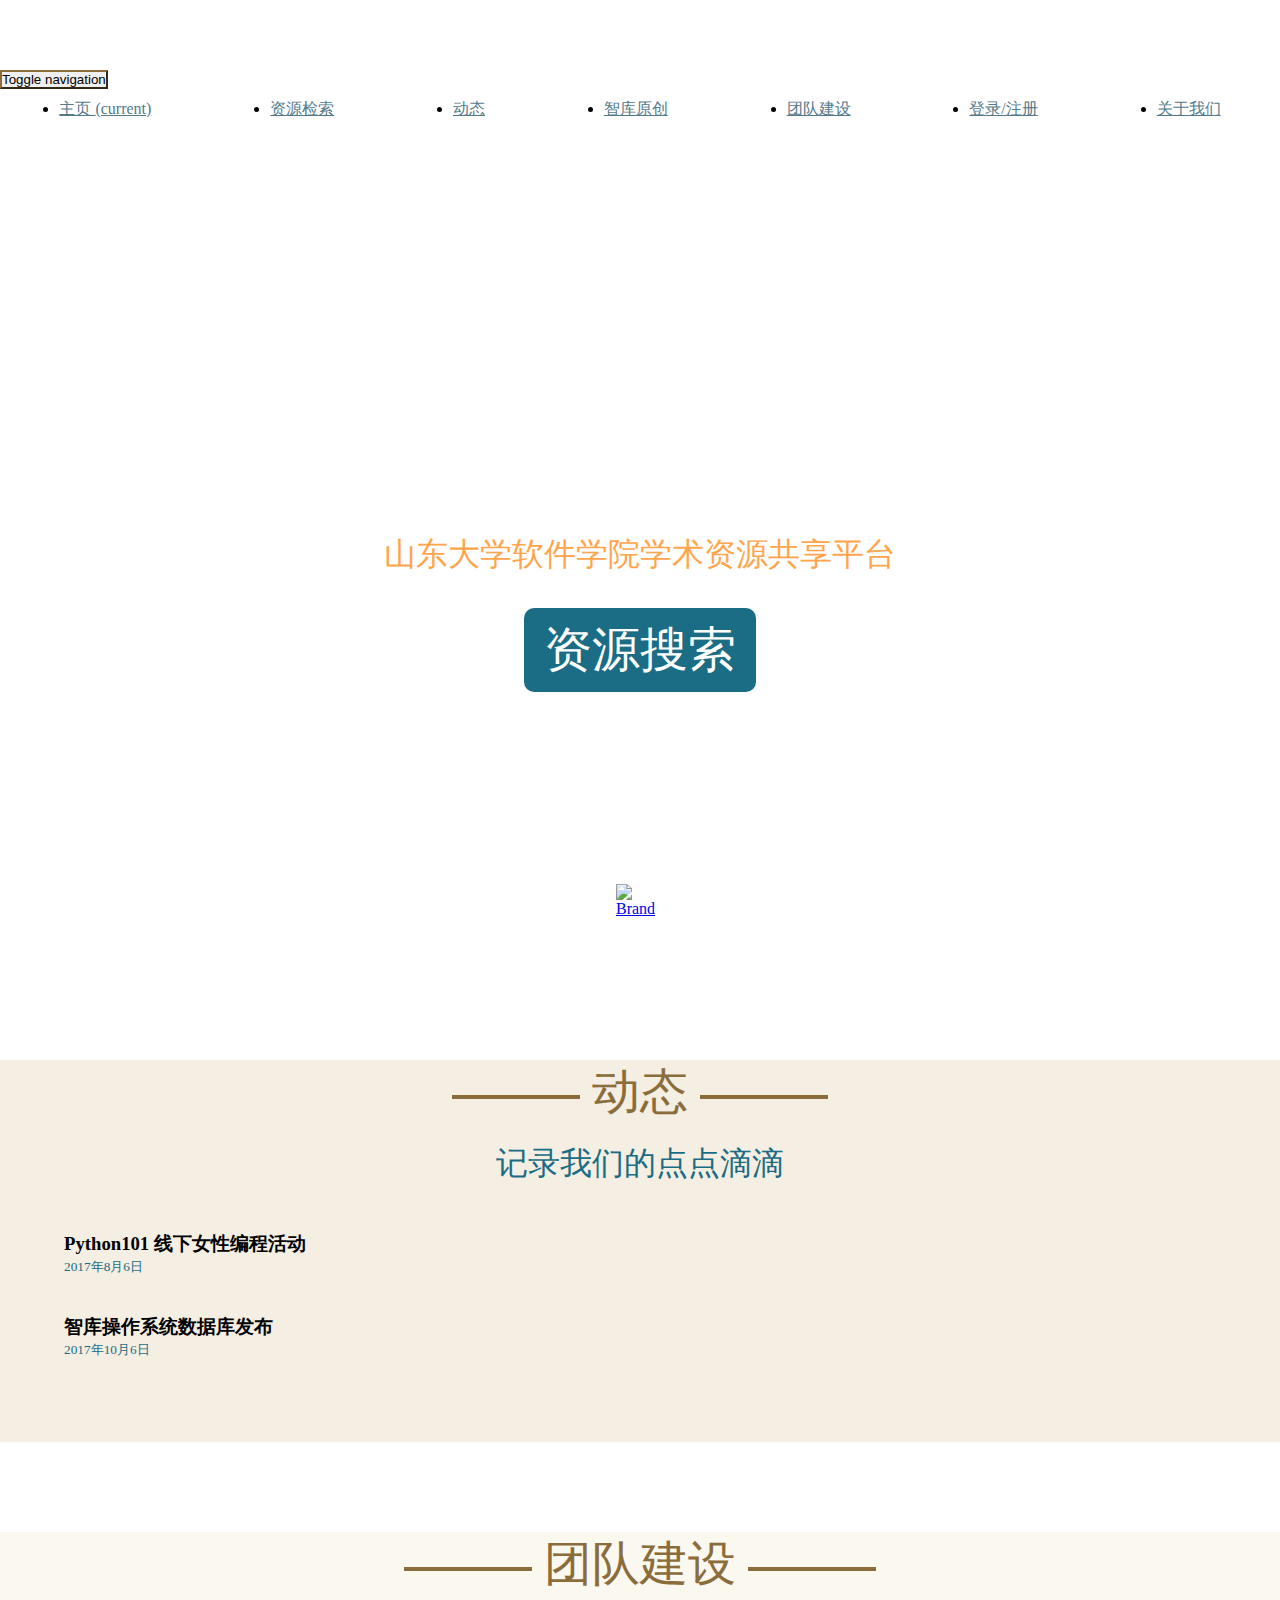
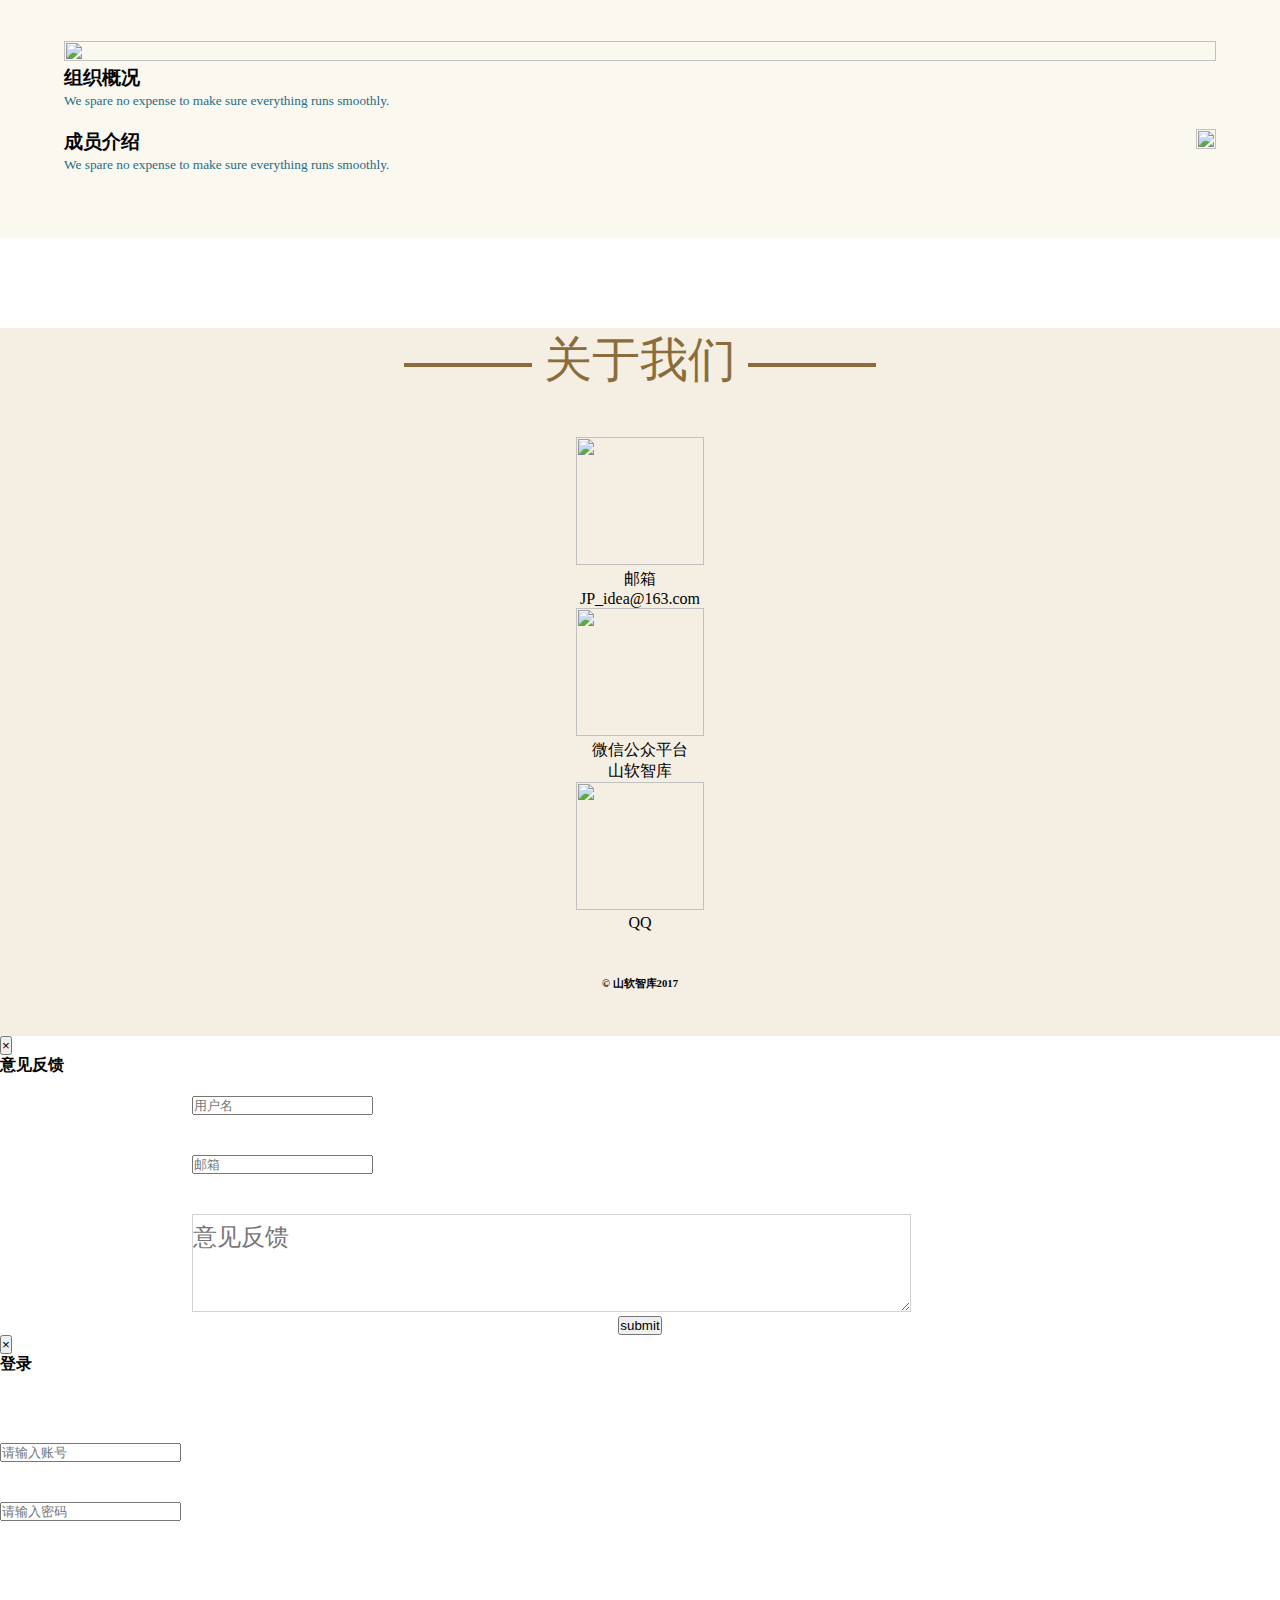
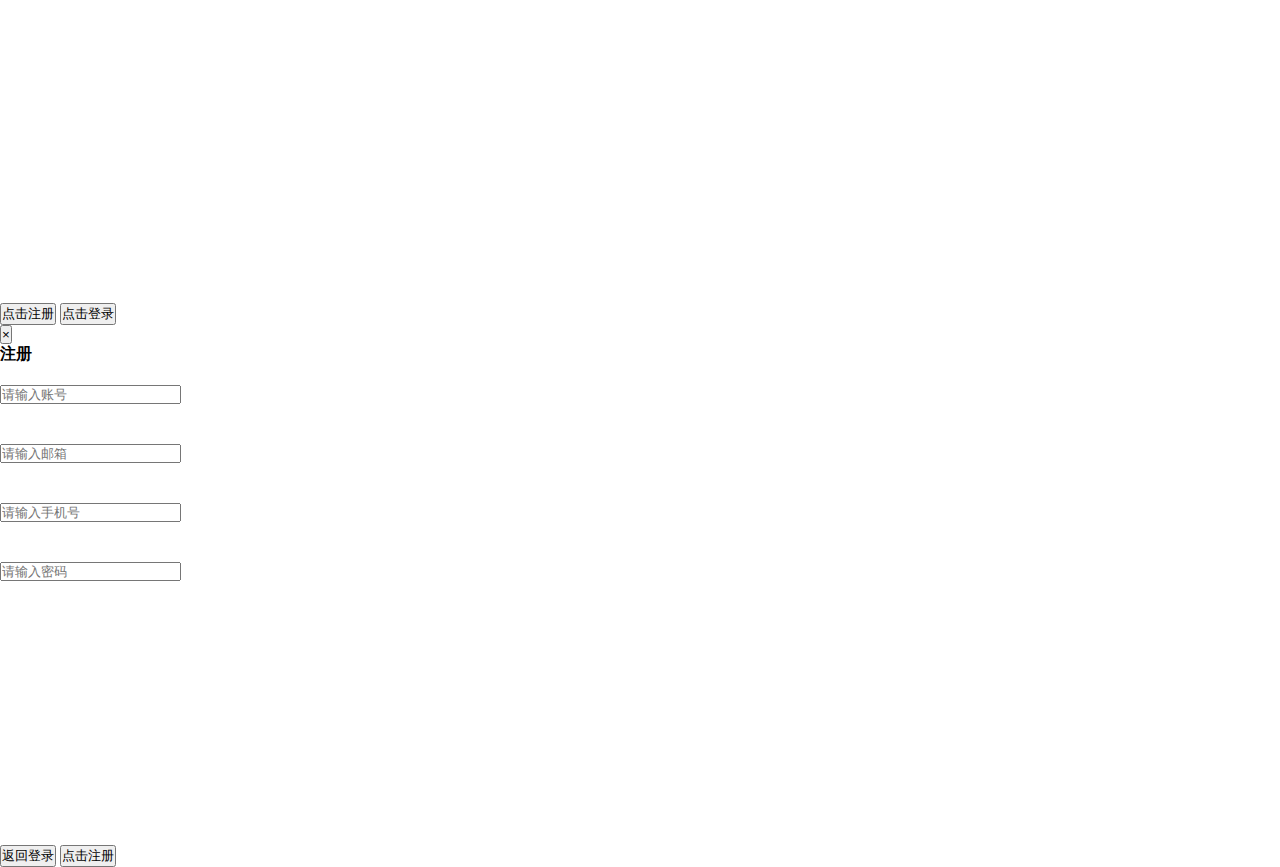
==== commit 3cf4c834: "fix" ====
--- a/index.html
+++ b/index.html
@@ -327,7 +327,9 @@
                      </form>
                  </div>
                  <div class="modal-footer">
-
+                    <button type="button" id='return-login' data-toggle="modal" data-target="#login" class="btn btn-default">
+                         返回登录
+                     </button>
                      <button type="button" id="register-btn" class="btn btn-primary">
                          点击注册
                      </button>
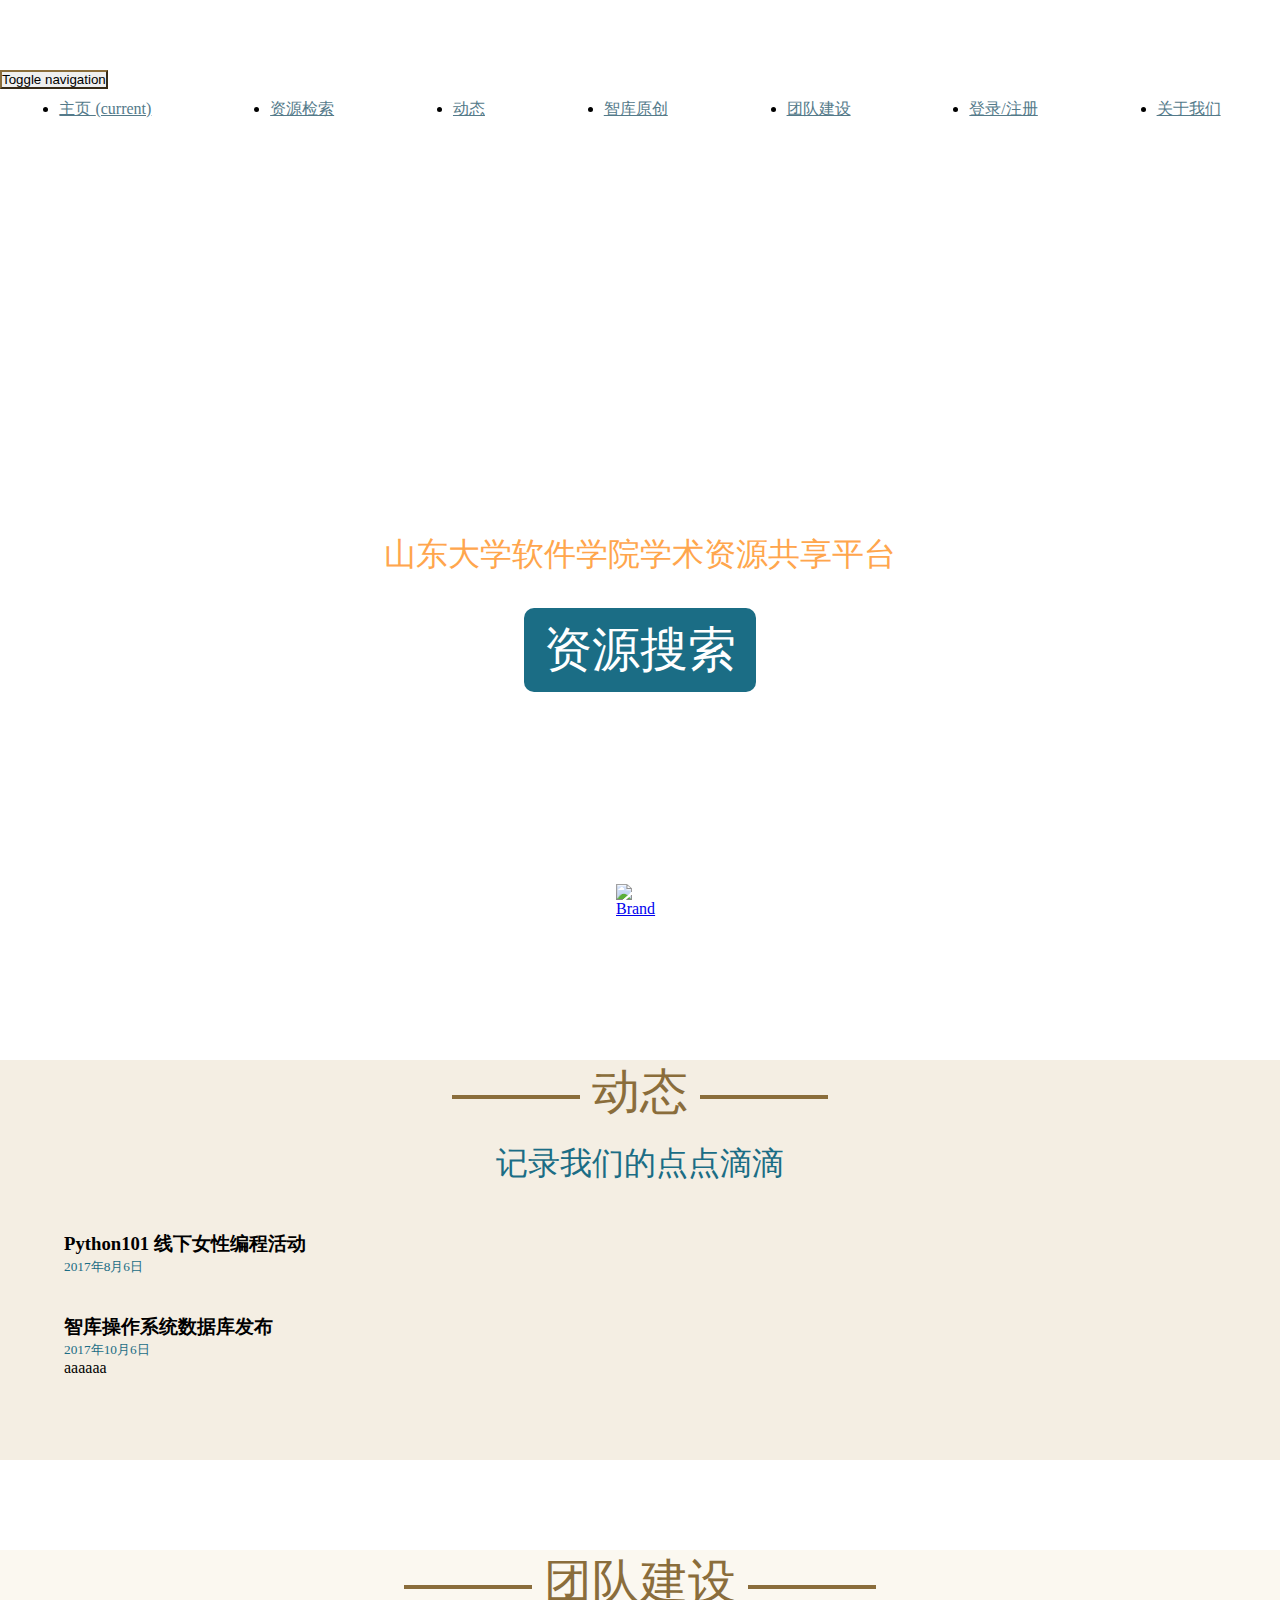
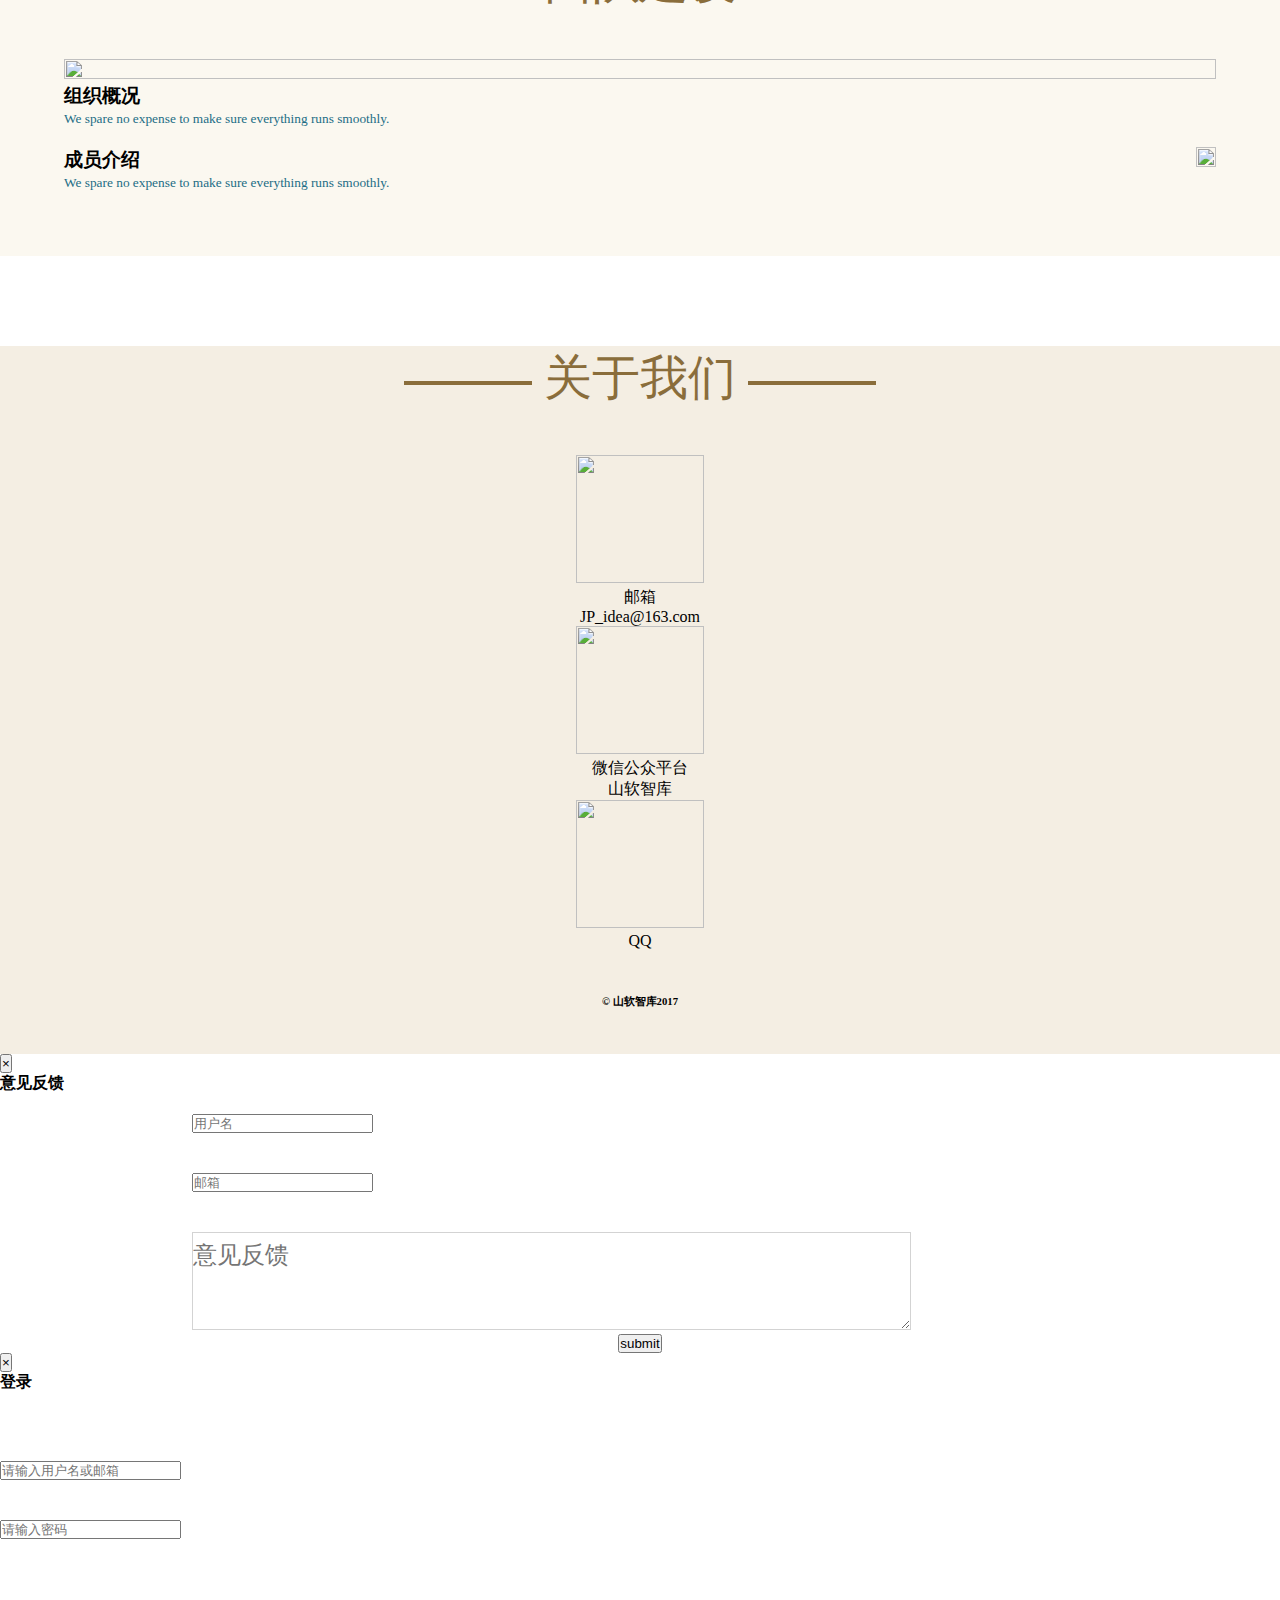
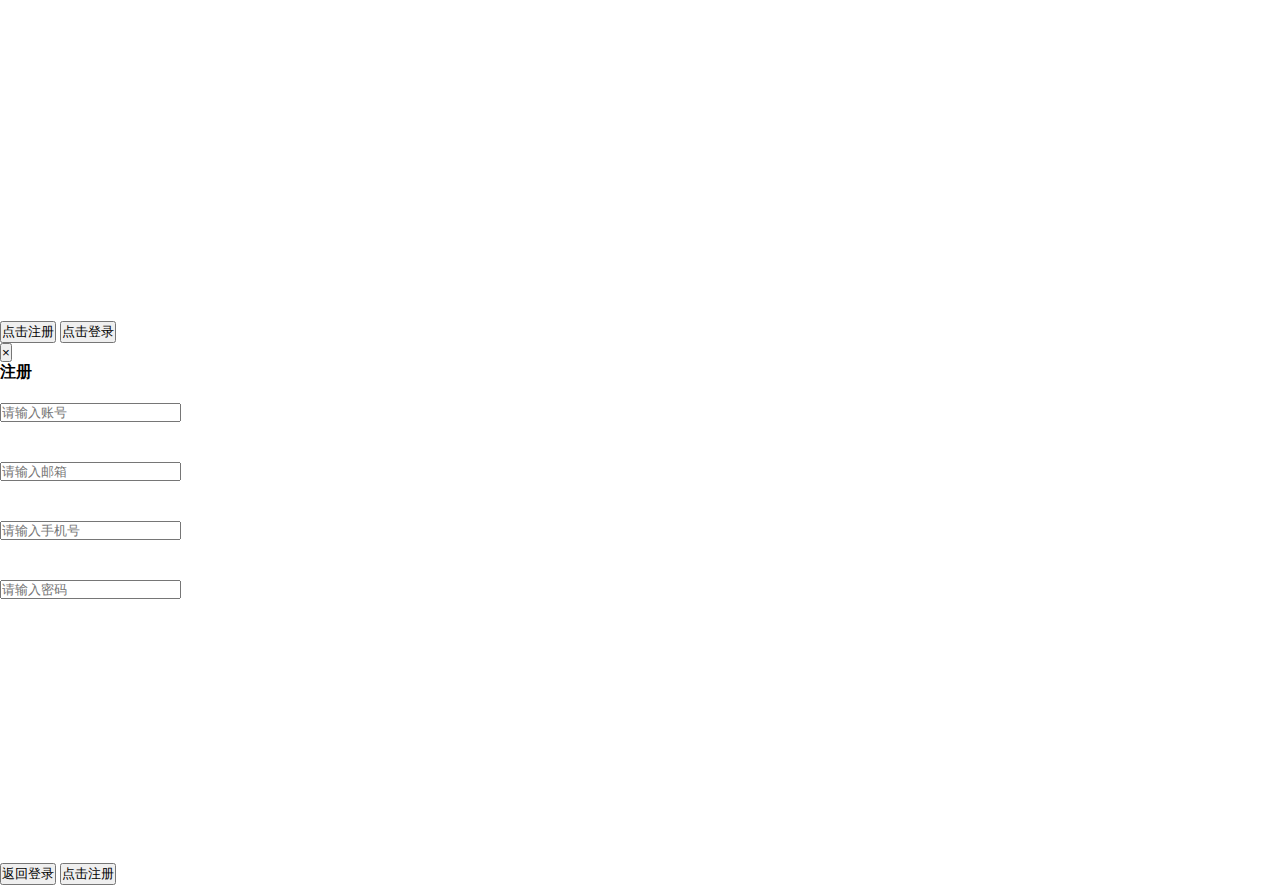
==== commit e91dffce: "news" ====
--- a/index.html
+++ b/index.html
@@ -147,6 +147,7 @@
                      <div class="col-xs-12 col-sm-6" >
                          <h3>智库操作系统数据库发布</h3>
                          <small class="that-blue">2017年10月6日</small>
+                         <p>aaaaaa</p>
                      </div>
                      <div class="col-xs-12 col-sm-6">
                          <img src="imgs/148.jpg" alt="" style="width: 80%;height: auto;">
@@ -267,7 +268,7 @@
                              <label class="col-sm-3 control-label"></label>
                              <div class="col-sm-6">
                                  <input id="userInput" type="text" class="form-control"
-                                        placeholder="请输入账号">
+                                        placeholder="请输入用户名或邮箱">
                              </div>
                          </div>
                          <div class="form-group">
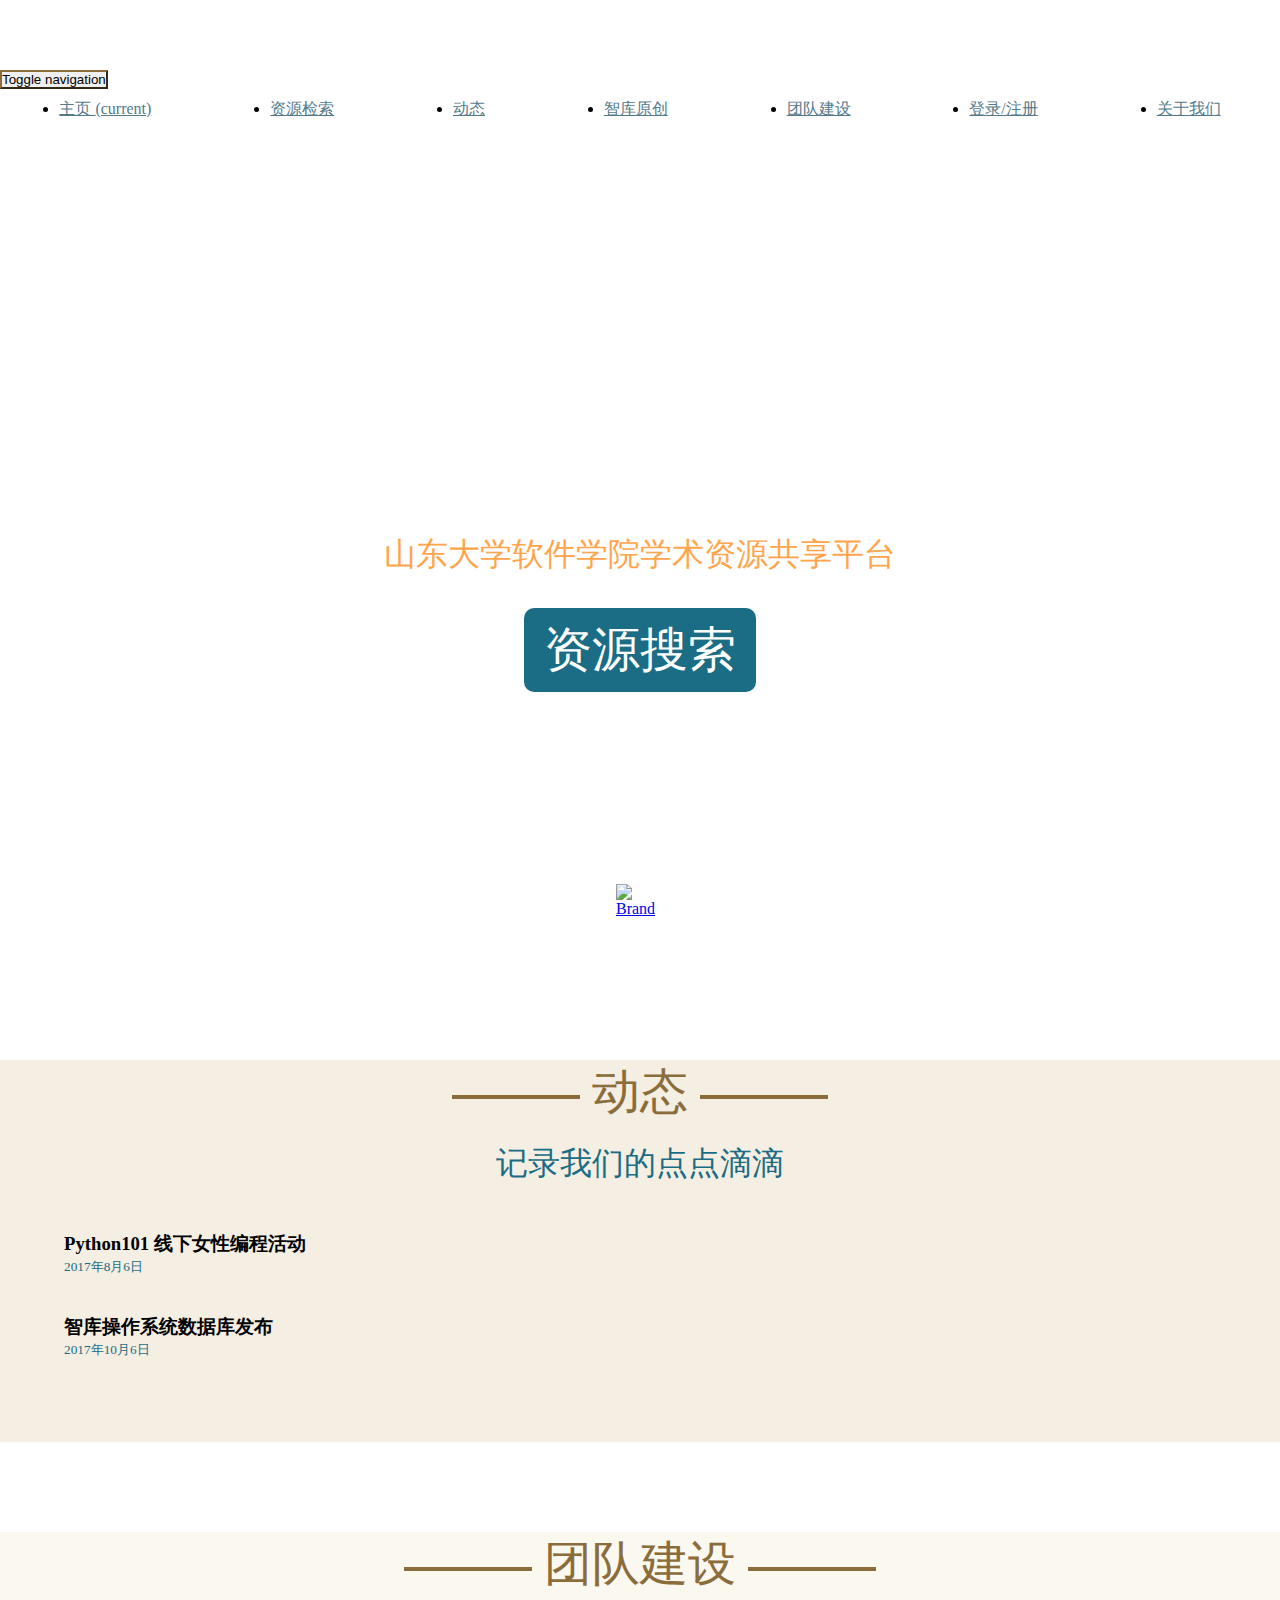
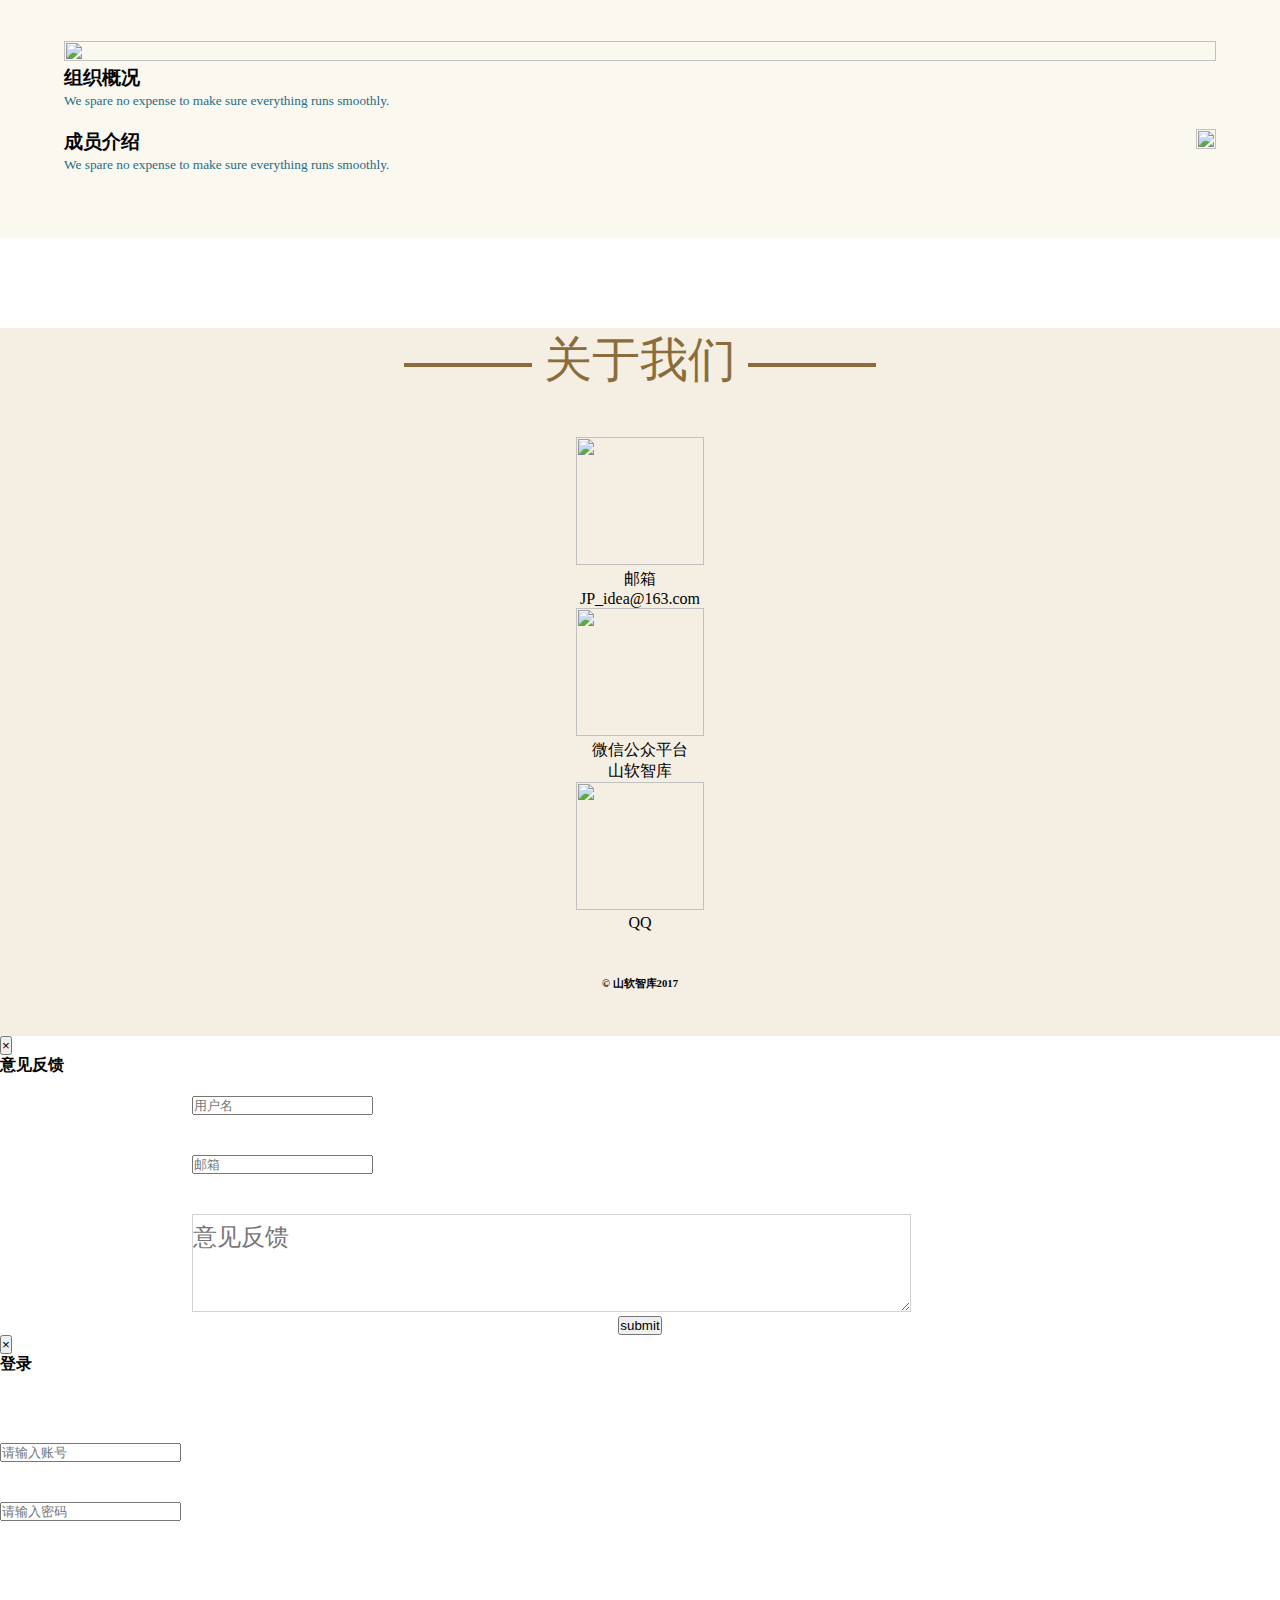
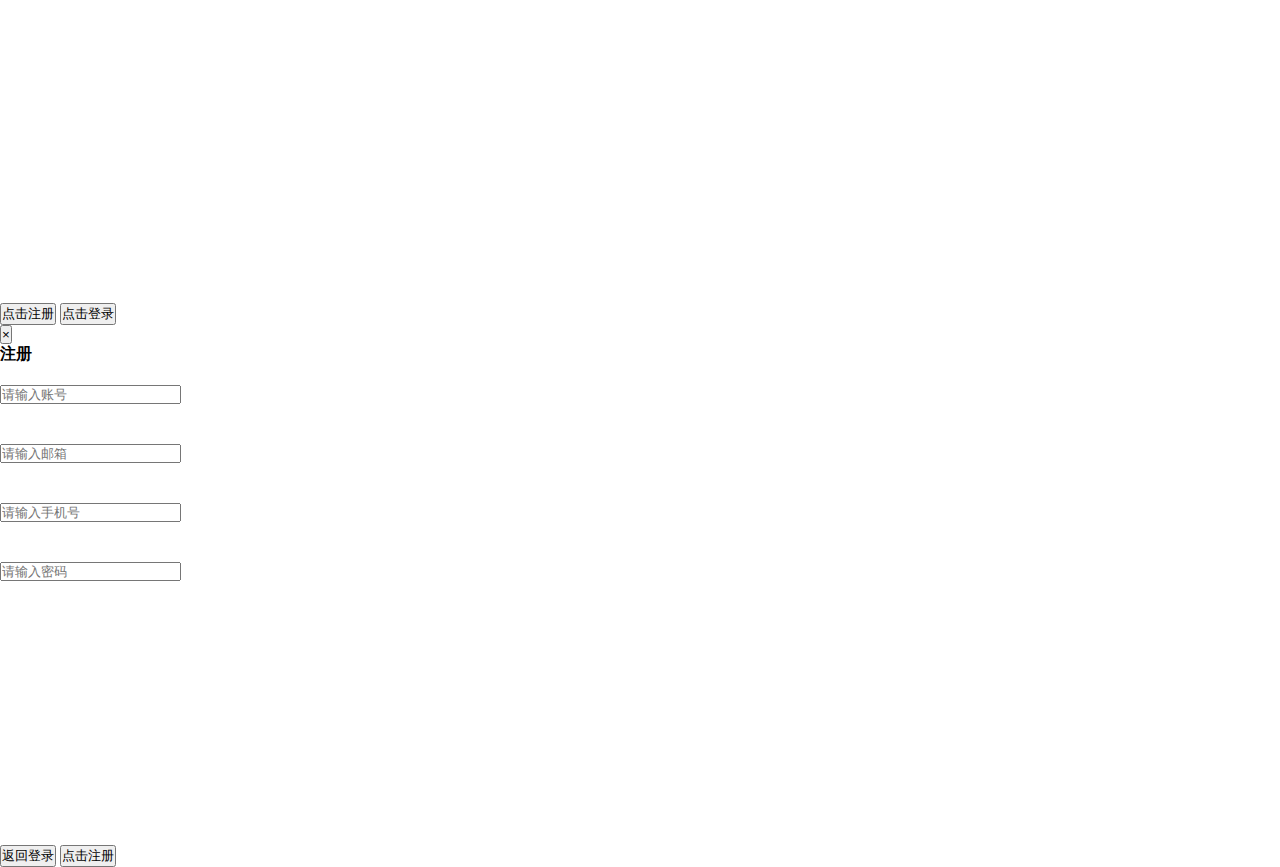
==== commit a30a962b: "17:41" ====
--- a/index.html
+++ b/index.html
@@ -61,7 +61,7 @@
     <div class="" id="index">
         <div class="big-box container">
             <div class="big-font">
-                让知识回归平凡
+                让知识回归回归平凡
             </div>
             <div class="big-text">
                 山东大学软件学院学术资源共享平台
@@ -147,7 +147,6 @@
                      <div class="col-xs-12 col-sm-6" >
                          <h3>智库操作系统数据库发布</h3>
                          <small class="that-blue">2017年10月6日</small>
-                         <p>aaaaaa</p>
                      </div>
                      <div class="col-xs-12 col-sm-6">
                          <img src="imgs/148.jpg" alt="" style="width: 80%;height: auto;">
@@ -268,7 +267,7 @@
                              <label class="col-sm-3 control-label"></label>
                              <div class="col-sm-6">
                                  <input id="userInput" type="text" class="form-control"
-                                        placeholder="请输入用户名或邮箱">
+                                        placeholder="请输入账号">
                              </div>
                          </div>
                          <div class="form-group">
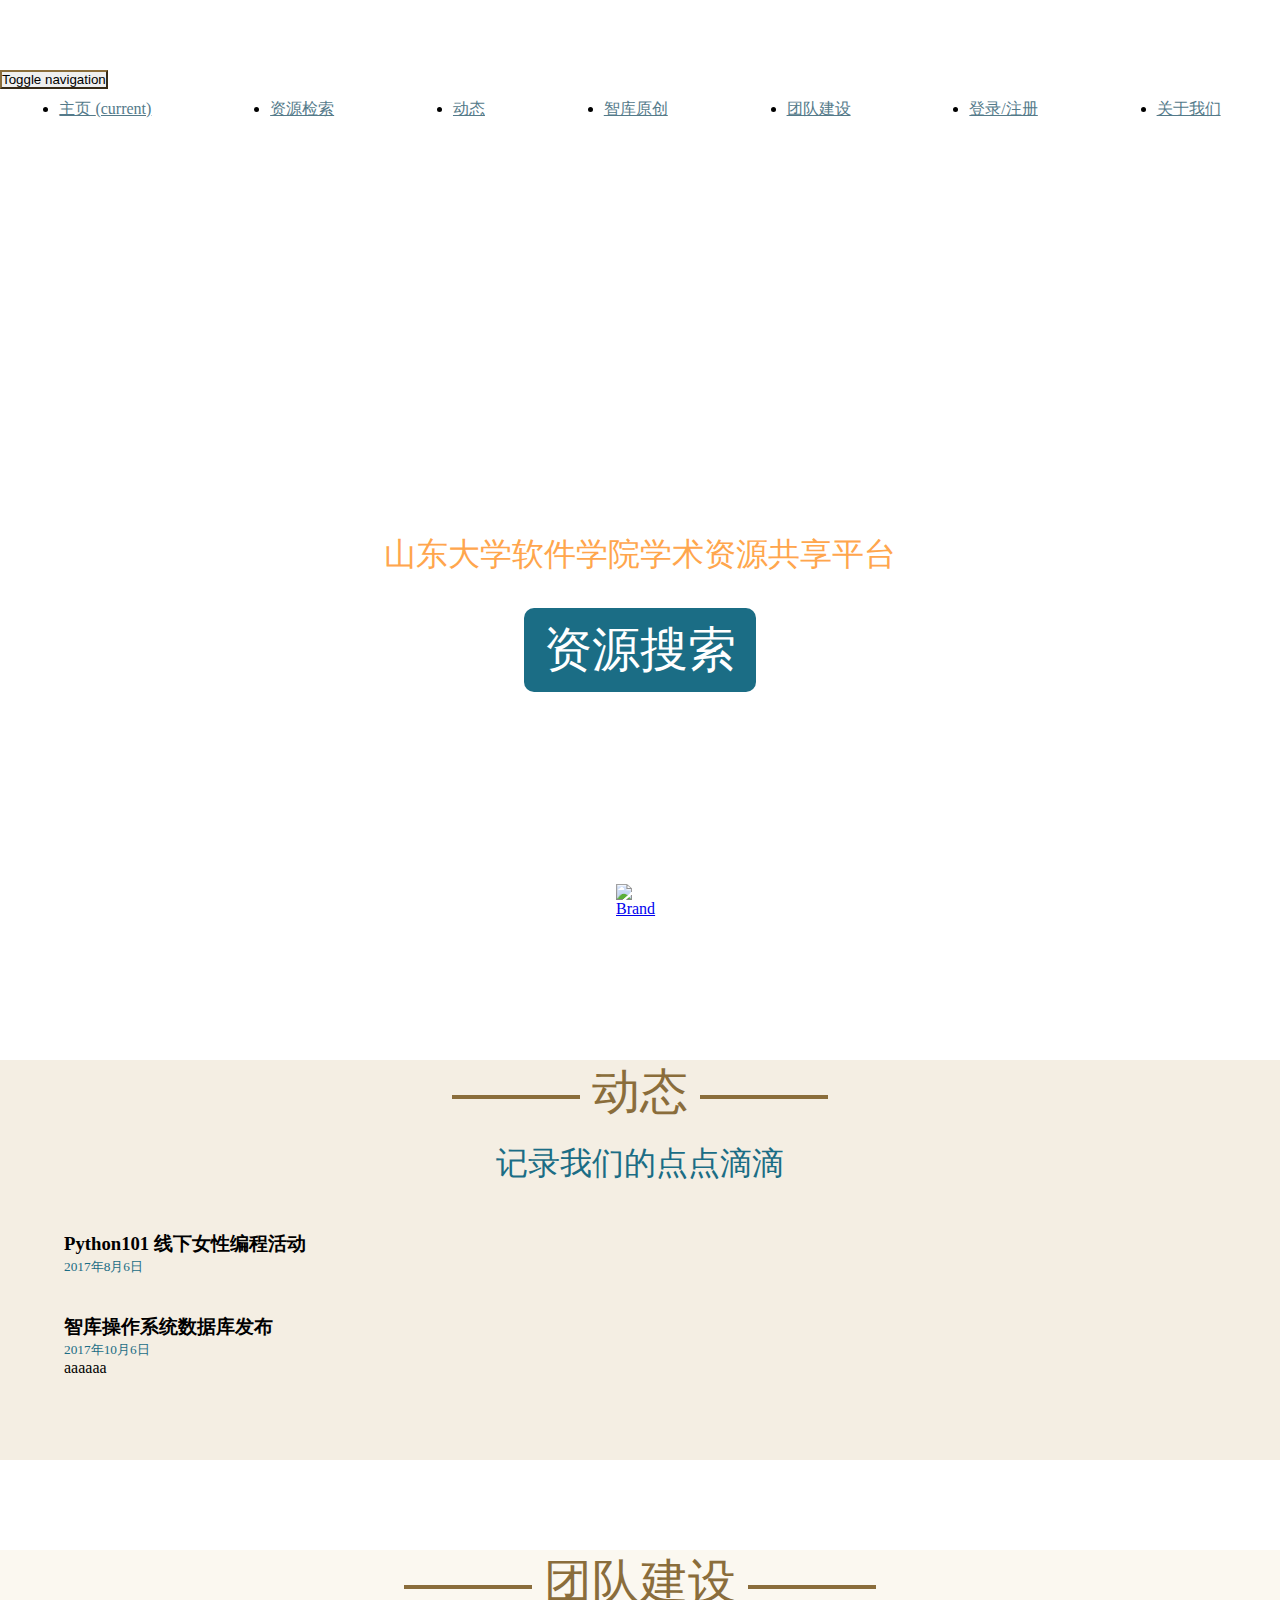
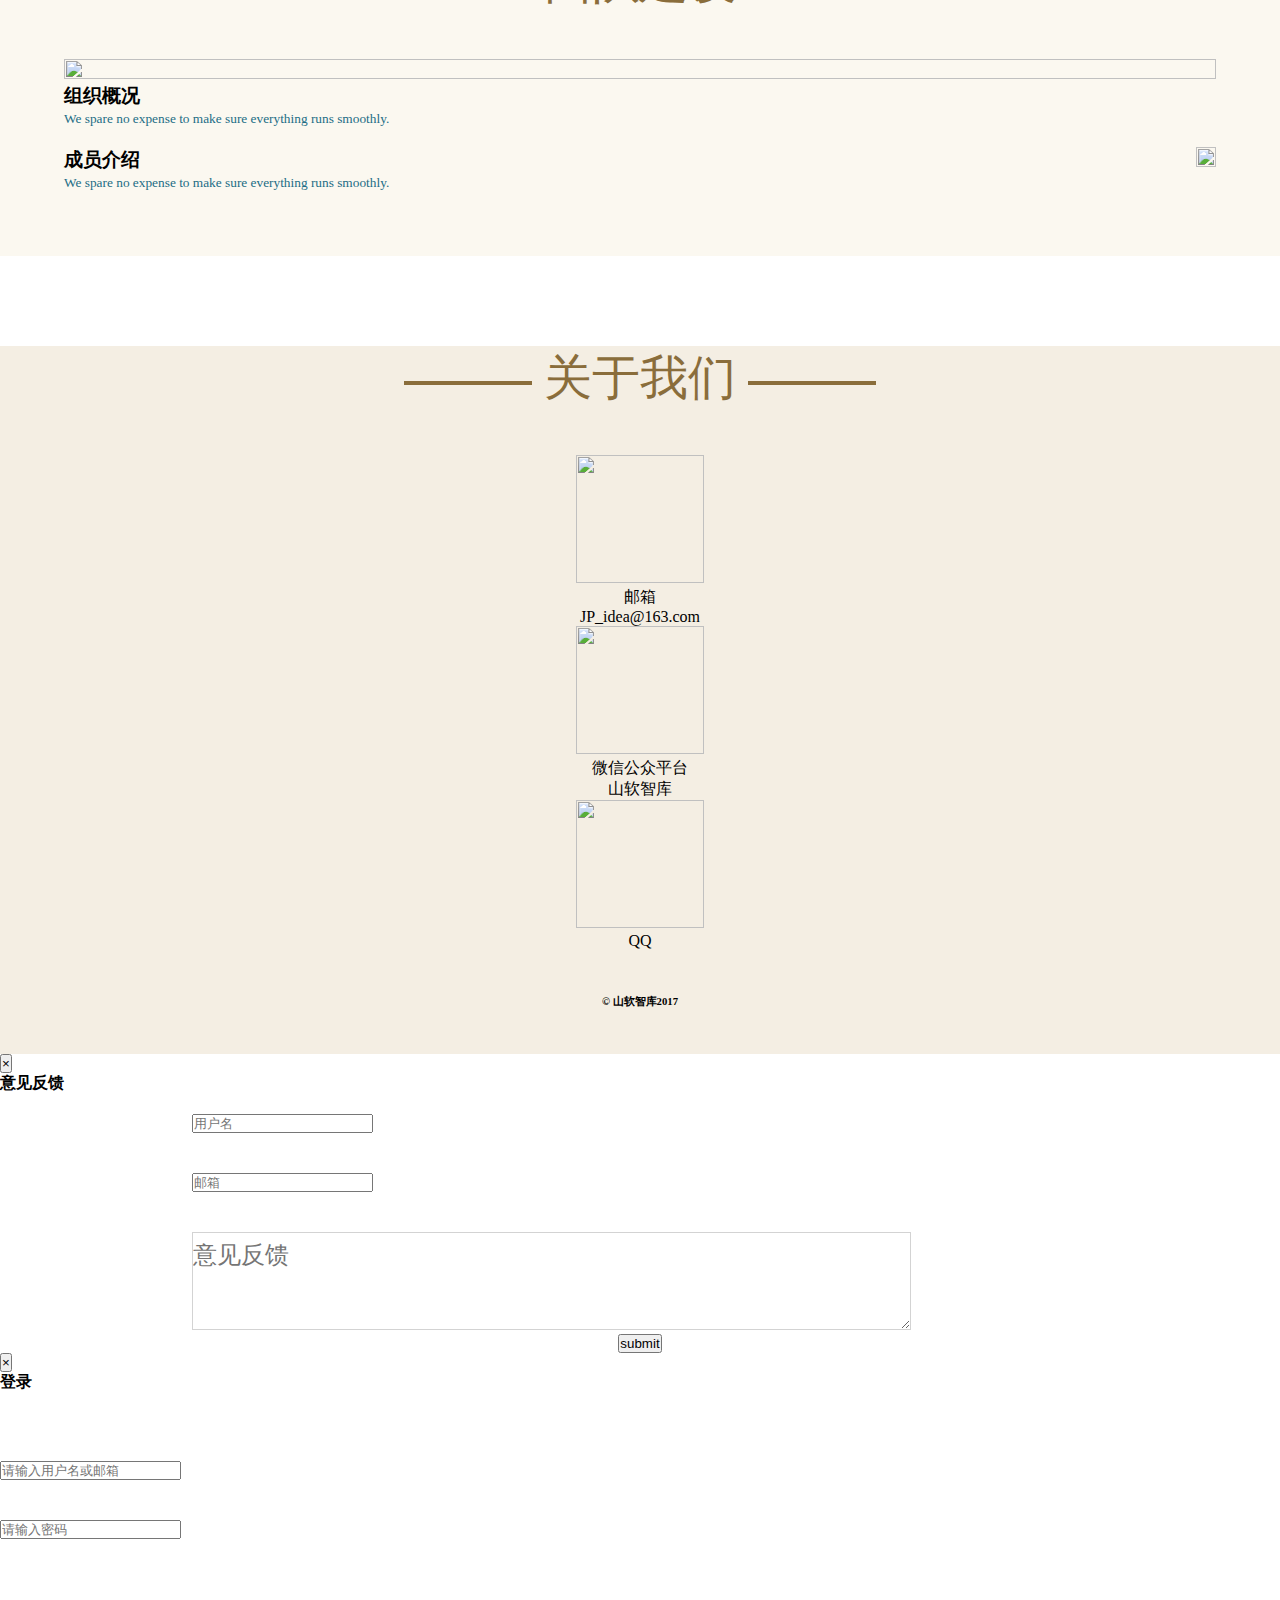
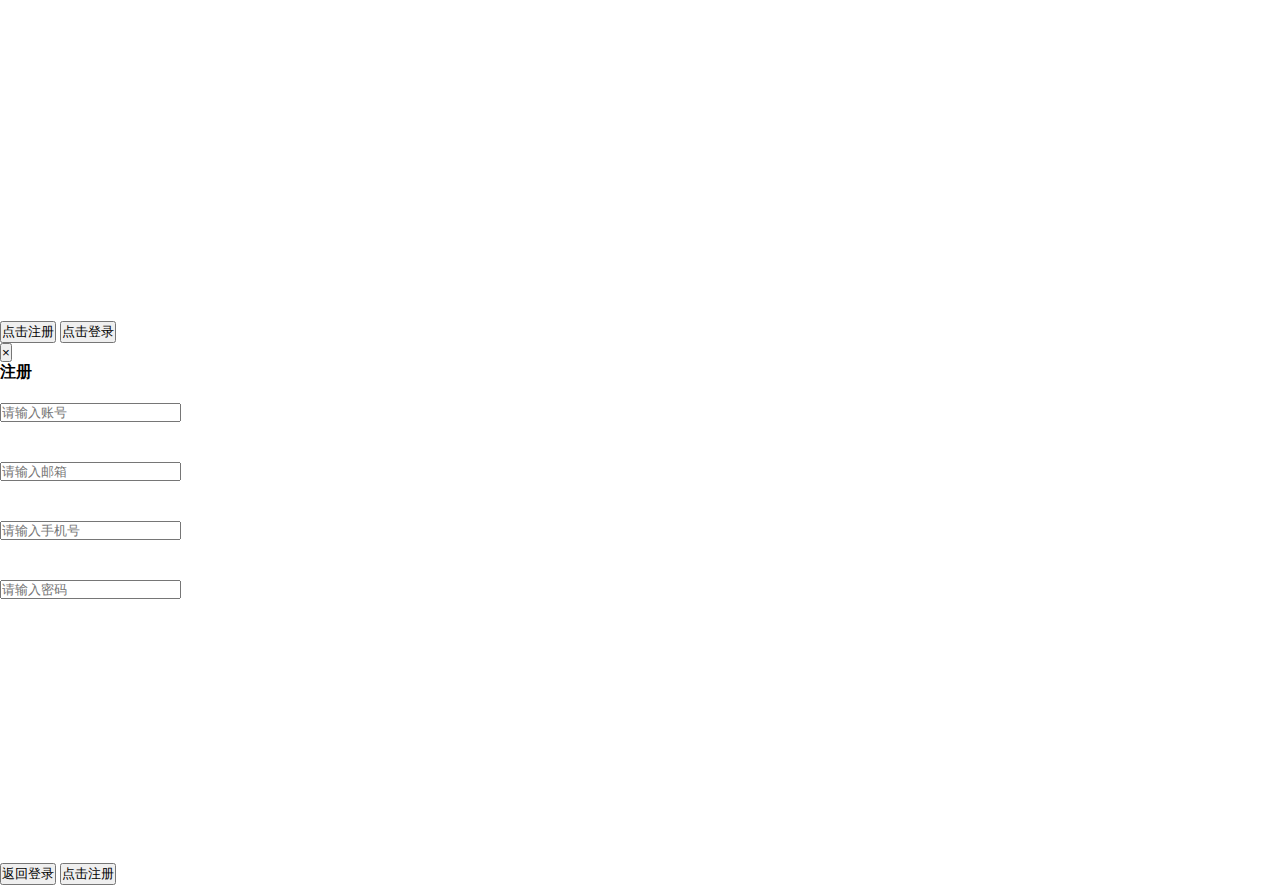
==== commit a2a48105: "3.11" ====
--- a/index.html
+++ b/index.html
@@ -134,6 +134,7 @@
              <div class="container" id="activity">
                  <div class="title"><div class="line"></div> 动态 <div class="line"></div></div>
                  <div class="small-tag">记录我们的点点滴滴</div>
+
                  <div class="row row-line">
                      <div class="col-xs-12 col-sm-6" >
                         <h3>Python101 线下女性编程活动</h3>
@@ -147,6 +148,7 @@
                      <div class="col-xs-12 col-sm-6" >
                          <h3>智库操作系统数据库发布</h3>
                          <small class="that-blue">2017年10月6日</small>
+                         <p>aaaaaa</p>
                      </div>
                      <div class="col-xs-12 col-sm-6">
                          <img src="imgs/148.jpg" alt="" style="width: 80%;height: auto;">
@@ -267,7 +269,7 @@
                              <label class="col-sm-3 control-label"></label>
                              <div class="col-sm-6">
                                  <input id="userInput" type="text" class="form-control"
-                                        placeholder="请输入账号">
+                                        placeholder="请输入用户名或邮箱">
                              </div>
                          </div>
                          <div class="form-group">
